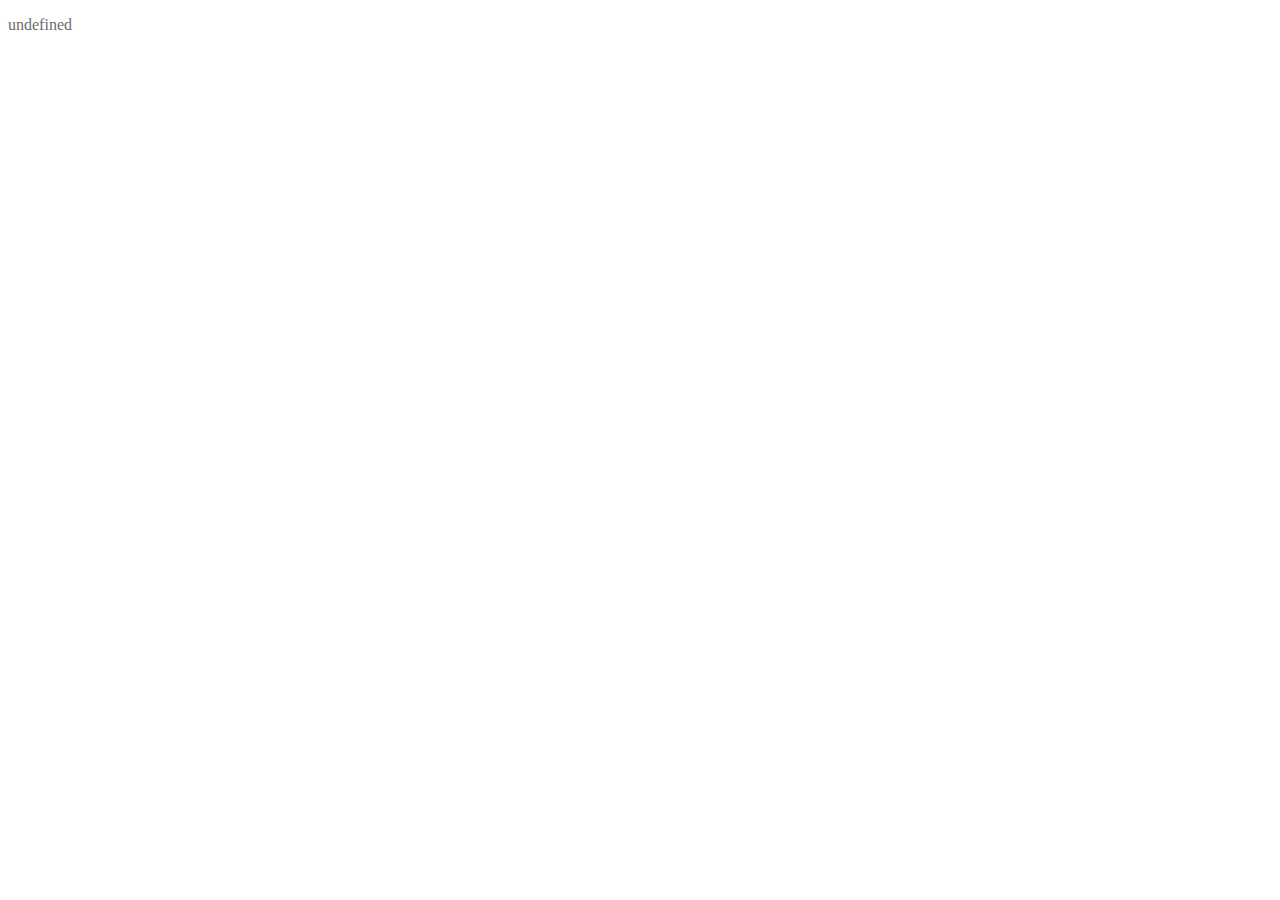
==== profile.html @ a515503c "Git Profile Update Version 0.0.1" ====
<!DOCTYPE html>
<html lang="en">
<head>
    <meta charset="UTF-8">
    <meta http-equiv="X-UA-Compatible" content="IE=edge">
    <meta name="viewport" content="width=device-width, initial-scale=1.0">
    <title>Document</title>
    <link rel="stylesheet" href="./style.css" />
    <link rel="stylesheet" href="./header.css" />
    <script src="./script.js"></script>
    <!-- Font Awosome -->
    <link rel="stylesheet" href="https://cdnjs.cloudflare.com/ajax/libs/font-awesome/6.1.2/css/all.min.css">
    <!-- CSS only -->
    <link href="https://cdn.jsdelivr.net/npm/bootstrap@5.2.0/dist/css/bootstrap.min.css" rel="stylesheet"
        integrity="sha384-gH2yIJqKdNHPEq0n4Mqa/HGKIhSkIHeL5AyhkYV8i59U5AR6csBvApHHNl/vI1Bx" crossorigin="anonymous">
    <!-- JavaScript Bundle with Popper -->
    <script src="https://cdn.jsdelivr.net/npm/bootstrap@5.2.0/dist/js/bootstrap.bundle.min.js"
        integrity="sha384-A3rJD856KowSb7dwlZdYEkO39Gagi7vIsF0jrRAoQmDKKtQBHUuLZ9AsSv4jD4Xa"
        crossorigin="anonymous"></script>
        <!-- jQuery Version 3.6.0 -->
   <script src="https://code.jquery.com/jquery-3.6.0.min.js" integrity="sha256-/xUj+3OJU5yExlq6GSYGSHk7tPXikynS7ogEvDej/m4=" crossorigin="anonymous"></script>
</head>
<body onload="showProfile();">
    <p id="profile">hello</p>
<script>


</script>
</body>
</html>
---- style.css ----
.bg{
    background-image: linear-gradient(95deg, #0056a1 , #5e5effb3);
}
.inpField {
    margin-top: 98px;
    padding: 37px;
    background: #8696bee6;
    text-align: center;
    width: 100%;
    border-radius: 12px;
    box-shadow: 2px 2px 6px currentColor;
}
i.fa.fa-search {
    position: absolute;
    font-size: 15px;
    margin: 14px 10px;
}
input#searchUser {
    height: 42px;
    width: 50%;
    border: 1px solid gray;
    border-radius: 8px;
    padding-left: 32px;
}
.pro_avtar {
    width: 100%;
    position: inherit;
    border-radius: 50%;
}
.profile-card {
    display: none;
    padding: 3%;
    margin: 21px;
    background: lavender;
    border-radius: 8px;
}
h2.userName {
    margin-top: 30px;
    display: inline-block;
}
a.visitProBtn {
    margin-left: 12px;
    font-size: 11px;
    font-weight: 500;
    height: 25px;
    width: 80px;
    margin-top: -10px;
}
.row.text-center.proData {
    margin-top: 40px;
}
.profile-about {
    position: inherit !important;
    text-align: center;
    color: white;
    margin-top: 3rem;
    text-shadow: 7px 5px 10px black;
    margin-bottom: 9rem;
}
---- header.css ----
@import url('https://fonts.googleapis.com/css?family=Gothic+A1|Kaushan+Script|Libre+Baskerville|Lobster');
.body{
	font-family: 'Gothic A1', sans-serif;
	font-size:16px;
	}
	p{
	color:#6c6c6f;
	font-size:1em;
	}
	h1,h2,h3,h4,h5,h6{color:#323233;text-transform:uppercase;}
.navbar-brand  span{
	color: #fed136;
	font-size:25px;font-weight:700;letter-spacing:0.1em;
    font-family: 'Kaushan Script','Helvetica Neue',Helvetica,Arial,cursive;
}
.navbar-brand {
	color: #fff;
	font-size:25px;
    font-family: 'Kaushan Script','Helvetica Neue',Helvetica,Arial,cursive;
	font-weight:700;
	letter-spacing:0.1em;
}

.navbar-nav .nav-item .nav-link{
	padding: 1.1em 1em!important;
	font-size: 120%;
    font-weight: 500;
    letter-spacing: 1px;
    color: #fff;
   font-family: 'Gothic A1', sans-serif;
}
.navbar-nav .nav-item .nav-link:hover{color:#fed136;}
.navbar-expand-md .navbar-nav .dropdown-menu{
	border-top:3px solid #fed136;
}
.dropdown-item:hover{background-color:#fed136;color:#fff;}
nav{-webkit-transition: padding-top .3s,padding-bottom .3s;
    -moz-transition: padding-top .3s,padding-bottom .3s;
    transition: padding-top .3s,padding-bottom .3s;
    border: none;
	}
	
 .shrink {
    padding-top: 0;
    padding-bottom: 0;
    background-color: #212529;
}
.shrinkrm{
   background: lightslategrey;
}
.banner{
	background-image:url('http://www.hd-freewallpapers.com/latest-wallpapers/abstract-website-backgrounds.jpg');
	text-align: center;
    color: #fff;
   
    background-repeat: no-repeat;
    background-attachment: scroll;
    background-position: center center;
    -webkit-background-size: cover;
    -moz-background-size: cover;
    -o-background-size: cover;
    background-size: cover;
}
.banner-text{
	padding:200px 0 150px 0;
}
.banner-heading{
	font-family: 'Lobster', cursive;
	font-size: 75px;
    font-weight: 700;
    line-height: 100px;
    margin-bottom: 30px;
	color:#fff;
}
.banner-sub-heading{
	font-family: 'Libre Baskerville', serif;
	font-size: 30px;
    font-weight: 300;
    line-height: 30px;
    margin-bottom: 50px;
	color:#fff;
}

.btn-banner{
	padding:5px 20px;
	border-radius:10px;
	font-weight:700;
	line-height:1.5;
	text-align:center;
	color:#fff;
	text-transform:uppercase;
}
.text-intro{
	width:90%;
	margin:auto;
	text-align:center;
	padding-top:30px;
}


/* mobile view */
@media (max-width:500px)
{
	.navbar-nav{
		background-color:#000;
		border-top:3px solid #fed136;
		color:#fff;
		z-index:1;
		margin-top:5px;
		}
	.navbar-nav .nav-item .nav-link{
	padding: 0.7em 1em!important;
	font-size: 100%;
    font-weight: 500;
    }
	.banner-text{
	padding:150px 0 150px 0;
}
.banner-heading{
	font-size: 30px;
    line-height: 30px;
    margin-bottom: 20px;
}
.banner-sub-heading{
	font-size: 10px;
    font-weight: 200;
    line-height: 10px;
    margin-bottom: 40px;
}

}

@media (max-width:768px){
	.banner-text{
	padding:150px 0 150px 0;
}
	.banner-sub-heading{
	font-size: 23px;
    font-weight: 200;
    line-height: 23px;
    margin-bottom: 40px;
}
}
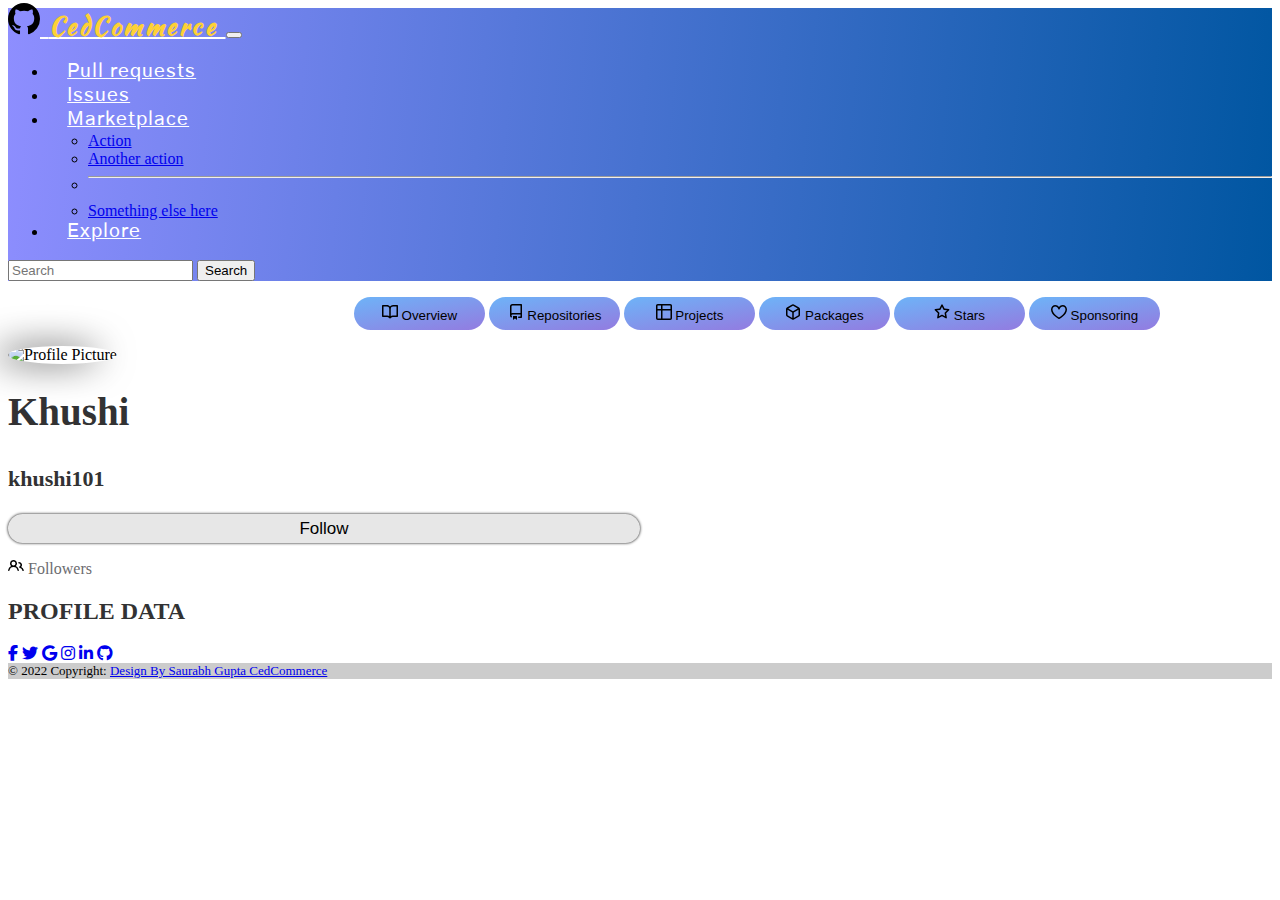
==== commit a2df84b6: "Update Git Profile" ====
--- a/profile.html
+++ b/profile.html
@@ -1,5 +1,6 @@
 <!DOCTYPE html>
 <html lang="en">
+
 <head>
     <meta charset="UTF-8">
     <meta http-equiv="X-UA-Compatible" content="IE=edge">
@@ -17,14 +18,273 @@
     <script src="https://cdn.jsdelivr.net/npm/bootstrap@5.2.0/dist/js/bootstrap.bundle.min.js"
         integrity="sha384-A3rJD856KowSb7dwlZdYEkO39Gagi7vIsF0jrRAoQmDKKtQBHUuLZ9AsSv4jD4Xa"
         crossorigin="anonymous"></script>
-        <!-- jQuery Version 3.6.0 -->
-   <script src="https://code.jquery.com/jquery-3.6.0.min.js" integrity="sha256-/xUj+3OJU5yExlq6GSYGSHk7tPXikynS7ogEvDej/m4=" crossorigin="anonymous"></script>
+    <!-- jQuery Version 3.6.0 -->
+    <script src="https://code.jquery.com/jquery-3.6.0.min.js"
+        integrity="sha256-/xUj+3OJU5yExlq6GSYGSHk7tPXikynS7ogEvDej/m4=" crossorigin="anonymous"></script>
+    <!-- Bootstrap Font-Awesome -->
+
+    <link rel="stylesheet"
+        href="https://cdn.jsdelivr.net/npm/@fortawesome/fontawesome-free@5.15.4/css/fontawesome.min.css"
+        integrity="sha384-jLKHWM3JRmfMU0A5x5AkjWkw/EYfGUAGagvnfryNV3F9VqM98XiIH7VBGVoxVSc7" crossorigin="anonymous">
+
+    <link rel="stylesheet" href="https://cdnjs.cloudflare.com/ajax/libs/font-awesome/6.0.0-beta2/css/all.min.css"
+        integrity="sha512-YWzhKL2whUzgiheMoBFwW8CKV4qpHQAEuvilg9FAn5VJUDwKZZxkJNuGM4XkWuk94WCrrwslk8yWNGmY1EduTA=="
+        crossorigin="anonymous" referrerpolicy="no-referrer" />
+
+    <link rel="stylesheet"
+        href="https://cdn.jsdelivr.net/npm/@fortawesome/fontawesome-free@6.1.2/css/fontawesome.min.css"
+        integrity="sha384-X8QTME3FCg1DLb58++lPvsjbQoCT9bp3MsUU3grbIny/3ZwUJkRNO8NPW6zqzuW9" crossorigin="anonymous">
 </head>
+
 <body onload="showProfile();">
-    <p id="profile">hello</p>
-<script>
-
-
-</script>
+    <header>
+        <nav class="navbar navbar-expand-lg navbar-light bg-light shrinkrm p-0">
+            <div class="container-fluid">
+                <a class="navbar-brand" href="javascript:void(0)">
+                    <svg height="32" aria-hidden="true" viewBox="0 0 16 16" version="1.1" width="32"
+                        data-view-component="true" class="octicon octicon-mark-github v-align-middle">
+                        <path fill-rule="evenodd"
+                            d="M8 0C3.58 0 0 3.58 0 8c0 3.54 2.29 6.53 5.47 7.59.4.07.55-.17.55-.38 0-.19-.01-.82-.01-1.49-2.01.37-2.53-.49-2.69-.94-.09-.23-.48-.94-.82-1.13-.28-.15-.68-.52-.01-.53.63-.01 1.08.58 1.23.82.72 1.21 1.87.87 2.33.66.07-.52.28-.87.51-1.07-1.78-.2-3.64-.89-3.64-3.95 0-.87.31-1.59.82-2.15-.08-.2-.36-1.02.08-2.12 0 0 .67-.21 2.2.82.64-.18 1.32-.27 2-.27.68 0 1.36.09 2 .27 1.53-1.04 2.2-.82 2.2-.82.44 1.1.16 1.92.08 2.12.51.56.82 1.27.82 2.15 0 3.07-1.87 3.75-3.65 3.95.29.25.54.73.54 1.48 0 1.07-.01 1.93-.01 2.2 0 .21.15.46.55.38A8.013 8.013 0 0016 8c0-4.42-3.58-8-8-8z">
+                        </path>
+                    </svg>
+                    <span>CedCommerce</span>
+                </a>
+                <button class="navbar-toggler" type="button" data-bs-toggle="collapse"
+                    data-bs-target="#navbarSupportedContent" aria-controls="navbarSupportedContent"
+                    aria-expanded="false" aria-label="Toggle navigation">
+                    <span class="navbar-toggler-icon"></span>
+                </button>
+                <div class="collapse navbar-collapse" id="navbarSupportedContent">
+                    <ul class="navbar-nav me-auto mb-2 mb-lg-0">
+                        <li class="nav-item">
+                            <a class="nav-link active" aria-current="page" href="javascript:void(0)">Pull requests</a>
+                        </li>
+                        <li class="nav-item">
+                            <a class="nav-link" href="javascript:void(0)">Issues</a>
+                        </li>
+                        <li class="nav-item dropdown">
+                            <a class="nav-link dropdown-toggle" href="javascript:void(0)" id="navbarDropdown"
+                                role="button" data-bs-toggle="dropdown" aria-expanded="false">
+                                Marketplace
+                            </a>
+                            <ul class="dropdown-menu" aria-labelledby="navbarDropdown">
+                                <li><a class="dropdown-item" href="javascript:void(0)">Action</a></li>
+                                <li><a class="dropdown-item" href="javascript:void(0)">Another action</a></li>
+                                <li>
+                                    <hr class="dropdown-divider">
+                                </li>
+                                <li><a class="dropdown-item" href="javascript:void(0)">Something else here</a></li>
+                            </ul>
+                        </li>
+                        <li class="nav-item">
+                            <a class="nav-link disabled" href="javascript:void(0)" tabindex="-1"
+                                aria-disabled="true">Explore</a>
+                        </li>
+                    </ul>
+                    <form class="d-flex">
+                        <input class="form-control me-2" type="search" placeholder="Search" aria-label="Search">
+                        <button class="btn btn-outline-warning" type="submit">Search</button>
+                    </form>
+                </div>
+            </div>
+        </nav>
+    </header>
+    <!-- Main Content -->
+    <div class="row">
+        <div class="container">
+            <div class="row">
+                <div class="col-md-12">
+                    <div class="tab">
+                        <button class="tablinks" onclick="openTab(event, 'overview')">
+                            <svg aria-hidden="true" height="16" viewBox="0 0 16 16" version="1.1" width="16"
+                                data-view-component="true" class="octicon octicon-book UnderlineNav-octicon hide-sm">
+                                <path fill-rule="evenodd"
+                                    d="M0 1.75A.75.75 0 01.75 1h4.253c1.227 0 2.317.59 3 1.501A3.744 3.744 0 0111.006 1h4.245a.75.75 0 01.75.75v10.5a.75.75 0 01-.75.75h-4.507a2.25 2.25 0 00-1.591.659l-.622.621a.75.75 0 01-1.06 0l-.622-.621A2.25 2.25 0 005.258 13H.75a.75.75 0 01-.75-.75V1.75zm8.755 3a2.25 2.25 0 012.25-2.25H14.5v9h-3.757c-.71 0-1.4.201-1.992.572l.004-7.322zm-1.504 7.324l.004-5.073-.002-2.253A2.25 2.25 0 005.003 2.5H1.5v9h3.757a3.75 3.75 0 011.994.574z">
+                                </path>
+                            </svg>
+                            Overview
+                        </button>
+                        <button class="tablinks" onclick="openTab(event, 'repositories')">
+                            <svg aria-hidden="true" height="16" viewBox="0 0 16 16" version="1.1" width="16"
+                                data-view-component="true" class="octicon octicon-repo UnderlineNav-octicon hide-sm">
+                                <path fill-rule="evenodd"
+                                    d="M2 2.5A2.5 2.5 0 014.5 0h8.75a.75.75 0 01.75.75v12.5a.75.75 0 01-.75.75h-2.5a.75.75 0 110-1.5h1.75v-2h-8a1 1 0 00-.714 1.7.75.75 0 01-1.072 1.05A2.495 2.495 0 012 11.5v-9zm10.5-1V9h-8c-.356 0-.694.074-1 .208V2.5a1 1 0 011-1h8zM5 12.25v3.25a.25.25 0 00.4.2l1.45-1.087a.25.25 0 01.3 0L8.6 15.7a.25.25 0 00.4-.2v-3.25a.25.25 0 00-.25-.25h-3.5a.25.25 0 00-.25.25z">
+                                </path>
+                            </svg>
+                            Repositories
+                        </button>
+                        <button class="tablinks" onclick="openTab(event, 'projects')">
+                            <svg aria-hidden="true" height="16" viewBox="0 0 16 16" version="1.1" width="16"
+                                data-view-component="true" class="octicon octicon-table UnderlineNav-octicon hide-sm">
+                                <path fill-rule="evenodd"
+                                    d="M0 1.75C0 .784.784 0 1.75 0h12.5C15.216 0 16 .784 16 1.75v12.5A1.75 1.75 0 0114.25 16H1.75A1.75 1.75 0 010 14.25V1.75zM1.5 6.5v7.75c0 .138.112.25.25.25H5v-8H1.5zM5 5H1.5V1.75a.25.25 0 01.25-.25H5V5zm1.5 1.5v8h7.75a.25.25 0 00.25-.25V6.5h-8zm8-1.5h-8V1.5h7.75a.25.25 0 01.25.25V5z">
+                                </path>
+                            </svg>
+                            Projects
+                        </button>
+                        <button class="tablinks" onclick="openTab(event, 'packages')">
+                            <svg aria-hidden="true" height="16" viewBox="0 0 16 16" version="1.1" width="16"
+                                data-view-component="true" class="octicon octicon-package UnderlineNav-octicon hide-sm">
+                                <path fill-rule="evenodd"
+                                    d="M8.878.392a1.75 1.75 0 00-1.756 0l-5.25 3.045A1.75 1.75 0 001 4.951v6.098c0 .624.332 1.2.872 1.514l5.25 3.045a1.75 1.75 0 001.756 0l5.25-3.045c.54-.313.872-.89.872-1.514V4.951c0-.624-.332-1.2-.872-1.514L8.878.392zM7.875 1.69a.25.25 0 01.25 0l4.63 2.685L8 7.133 3.245 4.375l4.63-2.685zM2.5 5.677v5.372c0 .09.047.171.125.216l4.625 2.683V8.432L2.5 5.677zm6.25 8.271l4.625-2.683a.25.25 0 00.125-.216V5.677L8.75 8.432v5.516z">
+                                </path>
+                            </svg>
+                            Packages
+                        </button>
+                        <button class="tablinks" onclick="openTab(event, 'stars')">
+                            <svg aria-hidden="true" height="16" viewBox="0 0 16 16" version="1.1" width="16"
+                                data-view-component="true" class="octicon octicon-star UnderlineNav-octicon hide-sm">
+                                <path fill-rule="evenodd"
+                                    d="M8 .25a.75.75 0 01.673.418l1.882 3.815 4.21.612a.75.75 0 01.416 1.279l-3.046 2.97.719 4.192a.75.75 0 01-1.088.791L8 12.347l-3.766 1.98a.75.75 0 01-1.088-.79l.72-4.194L.818 6.374a.75.75 0 01.416-1.28l4.21-.611L7.327.668A.75.75 0 018 .25zm0 2.445L6.615 5.5a.75.75 0 01-.564.41l-3.097.45 2.24 2.184a.75.75 0 01.216.664l-.528 3.084 2.769-1.456a.75.75 0 01.698 0l2.77 1.456-.53-3.084a.75.75 0 01.216-.664l2.24-2.183-3.096-.45a.75.75 0 01-.564-.41L8 2.694v.001z">
+                                </path>
+                            </svg>
+                            Stars
+                        </button>
+                        <button class="tablinks" onclick="openTab(event, 'sponsoring')">
+                            <svg aria-hidden="true" height="16" viewBox="0 0 16 16" version="1.1" width="16"
+                                data-view-component="true" class="octicon octicon-heart UnderlineNav-octicon hide-sm">
+                                <path fill-rule="evenodd"
+                                    d="M4.25 2.5c-1.336 0-2.75 1.164-2.75 3 0 2.15 1.58 4.144 3.365 5.682A20.565 20.565 0 008 13.393a20.561 20.561 0 003.135-2.211C12.92 9.644 14.5 7.65 14.5 5.5c0-1.836-1.414-3-2.75-3-1.373 0-2.609.986-3.029 2.456a.75.75 0 01-1.442 0C6.859 3.486 5.623 2.5 4.25 2.5zM8 14.25l-.345.666-.002-.001-.006-.003-.018-.01a7.643 7.643 0 01-.31-.17 22.075 22.075 0 01-3.434-2.414C2.045 10.731 0 8.35 0 5.5 0 2.836 2.086 1 4.25 1 5.797 1 7.153 1.802 8 3.02 8.847 1.802 10.203 1 11.75 1 13.914 1 16 2.836 16 5.5c0 2.85-2.045 5.231-3.885 6.818a22.08 22.08 0 01-3.744 2.584l-.018.01-.006.003h-.002L8 14.25zm0 0l.345.666a.752.752 0 01-.69 0L8 14.25z">
+                                </path>
+                            </svg>
+                            Sponsoring
+                        </button>
+                    </div>
+                    <script>
+                        function openTab(evt, cityName) {
+                            var i, tabcontent, tablinks;
+                            tabcontent = document.getElementsByClassName("tabcontent");
+                            for (i = 0; i < tabcontent.length; i++) {
+                                tabcontent[i].style.display = "none";
+                            }
+                            tablinks = document.getElementsByClassName("tablinks");
+                            for (i = 0; i < tablinks.length; i++) {
+                                tablinks[i].className = tablinks[i].className.replace(" active", "");
+                            }
+                            document.getElementById(cityName).style.display = "block";
+                            evt.currentTarget.className += " active";
+                        }
+                    </script>
+                </div>
+                <div class="col-md-4">
+                    <!-- Profile Information -->
+                    <div class="profile-info">
+                        <div class="text-center">
+                            <img src="https://avatars.githubusercontent.com/u/35?v=4" class="pro_avtar" id="gitproPic"
+                                alt="Profile Picture" />
+                            <div class="row">
+                                <h2 class="gitName">Khushi</h2>
+                                <h3 class="gituserName" id="userName">khushi101</h3>
+                                <form action="#">
+                                    <button type="button" class="FollowBtn">Follow</button>
+                                </form>
+                                <p class="followers">
+                                     <svg text="muted" aria-hidden="true" height="16" viewBox="0 0 16 16" version="1.1"
+                                        width="16" data-view-component="true" class="octicon octicon-people">
+                                        <path fill-rule="evenodd"
+                                            d="M5.5 3.5a2 2 0 100 4 2 2 0 000-4zM2 5.5a3.5 3.5 0 115.898 2.549 5.507 5.507 0 013.034 4.084.75.75 0 11-1.482.235 4.001 4.001 0 00-7.9 0 .75.75 0 01-1.482-.236A5.507 5.507 0 013.102 8.05 3.49 3.49 0 012 5.5zM11 4a.75.75 0 100 1.5 1.5 1.5 0 01.666 2.844.75.75 0 00-.416.672v.352a.75.75 0 00.574.73c1.2.289 2.162 1.2 2.522 2.372a.75.75 0 101.434-.44 5.01 5.01 0 00-2.56-3.012A3 3 0 0011 4z">
+                                        </path>
+                                    </svg>
+                                    <span>Followers</span>
+                                </p>
+                            </div>
+                        </div>
+
+                    </div>
+                </div>
+
+                <div class="col-md-8">
+                    <!-- Profile Data Information        -->
+                    <div class="profile-data">
+                        <h2 class="text-center">Profile data</h2>
+
+                        <div id="overview" class="tabcontent">
+                            <h3>Overview</h3>
+                            <p>Lorem, ipsum dolor sit amet consectetur adipisicing elit. Ut tempore maxime nesciunt
+                                natus suscipit! Veritatis recusandae rerum cum. Dolorem suscipit vel temporibus
+                                consequatur fugiat hic distinctio consequuntur veniam esse odio?</p>
+                        </div>
+
+                        <div id="repositories" class="tabcontent">
+                            <h3>Repositories</h3>
+                            <p>Lorem, ipsum dolor sit amet consectetur adipisicing elit. Ut tempore maxime nesciunt
+                                natus suscipit! Veritatis recusandae rerum cum. Dolorem suscipit vel temporibus
+                                consequatur fugiat hic distinctio consequuntur veniam esse odio?</p>
+                        </div>
+
+                        <div id="projects" class="tabcontent">
+                            <h3>Projects</h3>
+                            <p>Lorem, ipsum dolor sit amet consectetur adipisicing elit. Ut tempore maxime nesciunt
+                                natus suscipit! Veritatis recusandae rerum cum. Dolorem suscipit vel temporibus
+                                consequatur fugiat hic distinctio consequuntur veniam esse odio?</p>
+                        </div>
+
+                        <div id="packages" class="tabcontent">
+                            <h3>Packages</h3>
+                            <p>Lorem, ipsum dolor sit amet consectetur adipisicing elit. Ut tempore maxime nesciunt
+                                natus suscipit! Veritatis recusandae rerum cum. Dolorem suscipit vel temporibus
+                                consequatur fugiat hic distinctio consequuntur veniam esse odio?</p>
+                        </div>
+
+                        <div id="stars" class="tabcontent">
+                            <h3>Stars</h3>
+                            <p>Lorem, ipsum dolor sit amet consectetur adipisicing elit. Ut tempore maxime nesciunt
+                                natus suscipit! Veritatis recusandae rerum cum. Dolorem suscipit vel temporibus
+                                consequatur fugiat hic distinctio consequuntur veniam esse odio?</p>
+                        </div>
+
+                        <div id="sponsoring" class="tabcontent">
+                            <h3>Sponsoring</h3>
+                            <p>Lorem, ipsum dolor sit amet consectetur adipisicing elit. Ut tempore maxime nesciunt
+                                natus suscipit! Veritatis recusandae rerum cum. Dolorem suscipit vel temporibus
+                                consequatur fugiat hic distinctio consequuntur veniam esse odio?</p>
+                        </div>
+                    </div>
+                </div>
+            </div>
+        </div>
+    </div>
+
+    <footer class="bg-dark text-center text-white fixed-bottom">
+        <!-- Grid container -->
+        <div class="container">
+            <!-- Section: Social media -->
+            <section class="mb-2 pt-2">
+                <!-- Facebook -->
+                <a class="btn btn-outline-light btn-floating m-1" href="#!" role="button"><i
+                        class="fab fa-facebook-f"></i></a>
+
+                <!-- Twitter -->
+                <a class="btn btn-outline-light btn-floating m-1" href="#!" role="button"><i
+                        class="fab fa-twitter"></i></a>
+
+                <!-- Google -->
+                <a class="btn btn-outline-light btn-floating m-1" href="#!" role="button"><i
+                        class="fab fa-google"></i></a>
+
+                <!-- Instagram -->
+                <a class="btn btn-outline-light btn-floating m-1" href="#!" role="button"><i
+                        class="fab fa-instagram"></i></a>
+
+                <!-- Linkedin -->
+                <a class="btn btn-outline-light btn-floating m-1" href="#!" role="button"><i
+                        class="fab fa-linkedin-in"></i></a>
+
+                <!-- Github -->
+                <a class="btn btn-outline-light btn-floating m-1" href="#!" role="button"><i
+                        class="fab fa-github"></i></a>
+            </section>
+            <!-- Section: Social media -->
+        </div>
+        <!-- Grid container -->
+
+        <!-- Copyright -->
+        <div class="text-center p-1" style="background-color: rgba(0, 0, 0, 0.2); font-size: 13px;">
+            © 2022 Copyright:
+            <a class="text-white" href="https://mdbootstrap.com/">Design By Saurabh Gupta CedCommerce</a>
+        </div>
+        <!-- Copyright -->
+    </footer>
 </body>
+
 </html>--- a/style.css
+++ b/style.css
@@ -31,6 +31,7 @@
     display: none;
     padding: 3%;
     margin: 21px;
+    margin-bottom: 9rem;
     background: lavender;
     border-radius: 8px;
 }
@@ -55,5 +56,58 @@
     color: white;
     margin-top: 3rem;
     text-shadow: 7px 5px 10px black;
-    margin-bottom: 9rem;
-}+}
+.tab {
+    padding: 16px;
+    margin-right: 6rem;
+    text-align: right;
+}
+.tabcontent{
+    display: none;
+}.profile-info img {
+    width: 63%;
+    box-shadow: -15px 0px 35px #595959;
+}
+button.tablinks {
+    background-image: linear-gradient(349deg, #937be0 , #0081ff8a);
+    border: none;
+    padding: 7px;
+    width: 131px;
+    border-radius: 50px;
+}
+.tablinks:focus:not(:focus-visible) {
+    outline: 0;
+    box-shadow: 0px 0px 6px #1c1c1c inset;
+    color: white;
+    font-weight: 600;
+}
+.profile-info img {
+    width: 63%;
+    box-shadow: -15px 0px 35px #595959;
+}
+h2.gitName {
+    margin-top: 25px;
+    text-transform: capitalize;
+    font-size: 39px;
+}
+h3.gituserName {
+    text-transform: lowercase;
+    font-size: 22px;
+}
+.FollowBtn {
+    width: 50%;
+    height: 29px;
+    border: none;
+    border-radius: 17px;
+    font-weight: 300;
+    font-size: 17px;
+    background: #e7e7e7;
+    box-shadow: 0px 0px 3px black;
+}
+p.followers {
+    margin-top: 15px;
+}
+/* for some time i will disply none of the footer */
+/* footer.bg-dark.text-center.text-white.fixed-bottom {
+    display: none;
+} */--- a/header.css
+++ b/header.css
@@ -13,6 +13,9 @@
 	font-size:25px;font-weight:700;letter-spacing:0.1em;
     font-family: 'Kaushan Script','Helvetica Neue',Helvetica,Arial,cursive;
 }
+a.navbar-brand svg {
+    margin-top: -5px;
+}	
 .navbar-brand {
 	color: #fff;
 	font-size:25px;
@@ -33,20 +36,26 @@
 .navbar-expand-md .navbar-nav .dropdown-menu{
 	border-top:3px solid #fed136;
 }
-.dropdown-item:hover{background-color:#fed136;color:#fff;}
+.dropdown-item:hover{
+	background-color:#fed136;color:#fff;
+}
+ul.dropdown-menu.show {
+    border-top: 2px solid gold;
+}
 nav{-webkit-transition: padding-top .3s,padding-bottom .3s;
     -moz-transition: padding-top .3s,padding-bottom .3s;
     transition: padding-top .3s,padding-bottom .3s;
     border: none;
 	}
-	
+
  .shrink {
     padding-top: 0;
     padding-bottom: 0;
     background-color: #212529;
+	box-shadow: 0px 2px 13px midnightblue;
 }
 .shrinkrm{
-   background: lightslategrey;
+	background-image: linear-gradient(95deg, #5e5effb3 , #0056a1);
 }
 .banner{
 	background-image:url('http://www.hd-freewallpapers.com/latest-wallpapers/abstract-website-backgrounds.jpg');
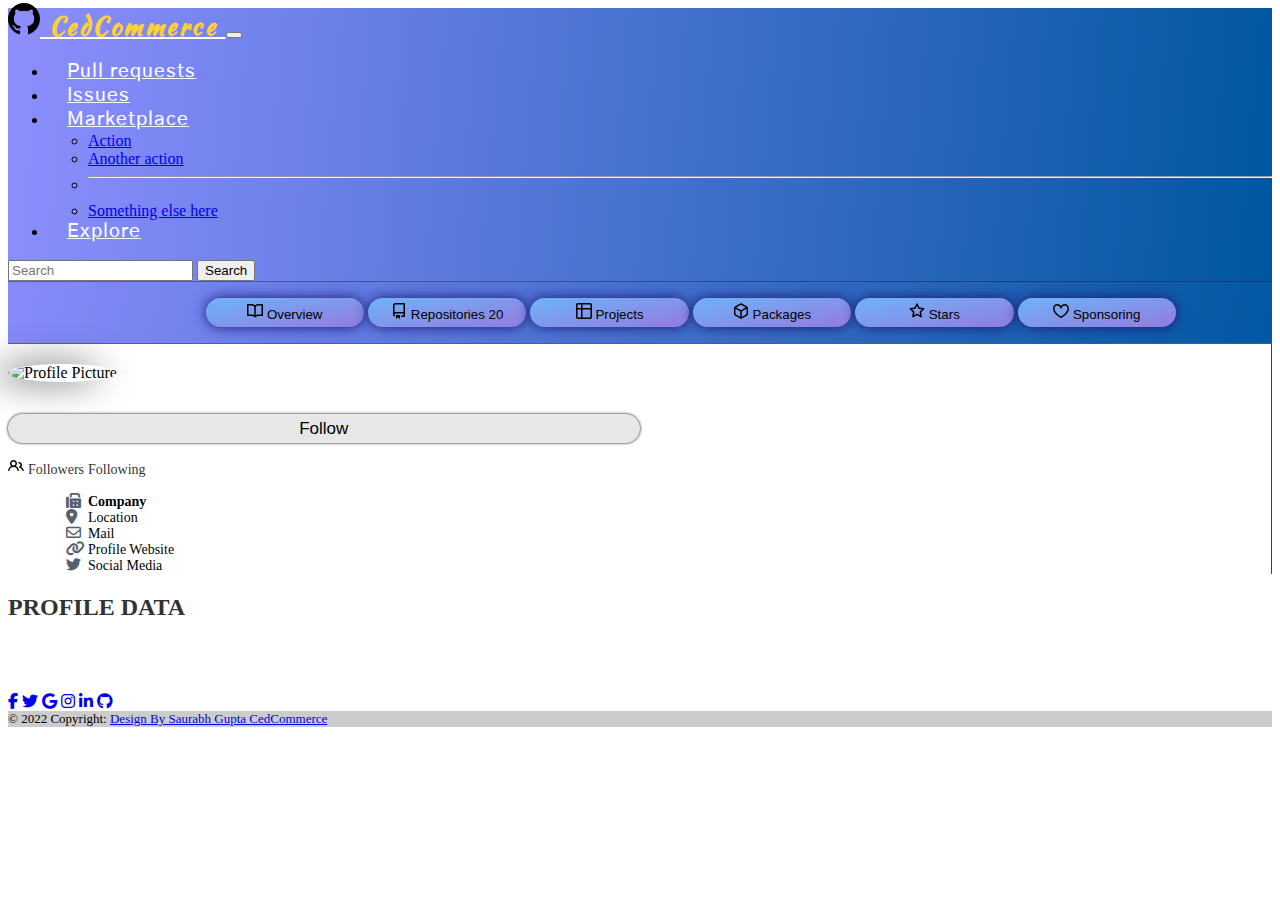
==== commit 296954c8: "Update git Profile 0.1.1" ====
--- a/profile.html
+++ b/profile.html
@@ -90,7 +90,7 @@
         </nav>
     </header>
     <!-- Main Content -->
-    <div class="row">
+    <div class="row" style="margin-bottom: 4.5rem">
         <div class="container">
             <div class="row">
                 <div class="col-md-12">
@@ -112,6 +112,7 @@
                                 </path>
                             </svg>
                             Repositories
+                            <span id="reposValue">20</span>
                         </button>
                         <button class="tablinks" onclick="openTab(event, 'projects')">
                             <svg aria-hidden="true" height="16" viewBox="0 0 16 16" version="1.1" width="16"
@@ -151,7 +152,7 @@
                         </button>
                     </div>
                     <script>
-                        function openTab(evt, cityName) {
+                        function openTab(evt, tabBtn) {
                             var i, tabcontent, tablinks;
                             tabcontent = document.getElementsByClassName("tabcontent");
                             for (i = 0; i < tabcontent.length; i++) {
@@ -161,7 +162,7 @@
                             for (i = 0; i < tablinks.length; i++) {
                                 tablinks[i].className = tablinks[i].className.replace(" active", "");
                             }
-                            document.getElementById(cityName).style.display = "block";
+                            document.getElementById(tabBtn).style.display = "block";
                             evt.currentTarget.className += " active";
                         }
                     </script>
@@ -173,20 +174,31 @@
                             <img src="https://avatars.githubusercontent.com/u/35?v=4" class="pro_avtar" id="gitproPic"
                                 alt="Profile Picture" />
                             <div class="row">
-                                <h2 class="gitName">Khushi</h2>
+                                <h2 class="gitName" id="gitName">Khushi</h2>
                                 <h3 class="gituserName" id="userName">khushi101</h3>
                                 <form action="#">
                                     <button type="button" class="FollowBtn">Follow</button>
                                 </form>
                                 <p class="followers">
-                                     <svg text="muted" aria-hidden="true" height="16" viewBox="0 0 16 16" version="1.1"
+                                    <svg text="muted" aria-hidden="true" height="16" viewBox="0 0 16 16" version="1.1"
                                         width="16" data-view-component="true" class="octicon octicon-people">
                                         <path fill-rule="evenodd"
                                             d="M5.5 3.5a2 2 0 100 4 2 2 0 000-4zM2 5.5a3.5 3.5 0 115.898 2.549 5.507 5.507 0 013.034 4.084.75.75 0 11-1.482.235 4.001 4.001 0 00-7.9 0 .75.75 0 01-1.482-.236A5.507 5.507 0 013.102 8.05 3.49 3.49 0 012 5.5zM11 4a.75.75 0 100 1.5 1.5 1.5 0 01.666 2.844.75.75 0 00-.416.672v.352a.75.75 0 00.574.73c1.2.289 2.162 1.2 2.522 2.372a.75.75 0 101.434-.44 5.01 5.01 0 00-2.56-3.012A3 3 0 0011 4z">
                                         </path>
                                     </svg>
-                                    <span>Followers</span>
+                                    <span id="followers">Followers</span>
+                                    <span id="following">Following</span>
+                                <div class="profileDetails">
+                                    <ul>
+                                        <li><b id="company">Company</b></li>
+                                        <li id="location">Location</li>
+                                        <li id="mail">Mail</li>
+                                        <li id="profileWebsite">Profile Website</li>
+                                        <li id="socialMedia">Social Media</li>
+                                    </ul>
+                                </div>
                                 </p>
+
                             </div>
                         </div>
 
@@ -249,29 +261,29 @@
         <!-- Grid container -->
         <div class="container">
             <!-- Section: Social media -->
-            <section class="mb-2 pt-2">
+            <section class="mb-1 pt-1">
                 <!-- Facebook -->
-                <a class="btn btn-outline-light btn-floating m-1" href="#!" role="button"><i
+                <a class="btn btn-sm btn-outline-light btn-floating m-1" href="#!" role="button"><i
                         class="fab fa-facebook-f"></i></a>
 
                 <!-- Twitter -->
-                <a class="btn btn-outline-light btn-floating m-1" href="#!" role="button"><i
+                <a class="btn btn-sm btn-outline-light btn-floating m-1" href="#!" role="button"><i
                         class="fab fa-twitter"></i></a>
 
                 <!-- Google -->
-                <a class="btn btn-outline-light btn-floating m-1" href="#!" role="button"><i
+                <a class="btn btn-sm btn-outline-light btn-floating m-1" href="#!" role="button"><i
                         class="fab fa-google"></i></a>
 
                 <!-- Instagram -->
-                <a class="btn btn-outline-light btn-floating m-1" href="#!" role="button"><i
+                <a class="btn btn-sm btn-outline-light btn-floating m-1" href="#!" role="button"><i
                         class="fab fa-instagram"></i></a>
 
                 <!-- Linkedin -->
-                <a class="btn btn-outline-light btn-floating m-1" href="#!" role="button"><i
+                <a class="btn btn-sm btn-outline-light btn-floating m-1" href="#!" role="button"><i
                         class="fab fa-linkedin-in"></i></a>
 
                 <!-- Github -->
-                <a class="btn btn-outline-light btn-floating m-1" href="#!" role="button"><i
+                <a class="btn btn-sm btn-outline-light btn-floating m-1" href="#!" role="button"><i
                         class="fab fa-github"></i></a>
             </section>
             <!-- Section: Social media -->
@@ -285,6 +297,53 @@
         </div>
         <!-- Copyright -->
     </footer>
+    <script>
+        pic = window.localStorage.getItem("profilePic");
+        profilePicter = document.getElementById("gitproPic").src = pic;
+        userName = window.localStorage.getItem("userName");
+        document.getElementById("userName").innerHTML = userName;
+        gitName = window.localStorage.getItem("gitName");
+        document.getElementById("gitName").innerHTML = gitName;
+        gitFollowers = window.localStorage.getItem("gitfollowers");
+        gitFollowing = window.localStorage.getItem("gitfollowing");
+        totalFollowing = intToString(gitFollowing);
+        document.getElementById("following").innerHTML = "<b>" + totalFollowing + "</b>" + " Following";
+        gitRepos = window.localStorage.getItem("gitRepos");
+        document.getElementById('reposValue').innerHTML = gitRepos;
+        var totalFollowers = intToString(gitFollowers);
+        function intToString(num) {
+            num = num.toString().replace(/[^0-9.]/g, '');
+            if (num < 1000) {
+                return num;
+            }
+            let si = [
+                { v: 1E3, s: "K" },
+                { v: 1E6, s: "M" },
+                { v: 1E9, s: "B" },
+                { v: 1E12, s: "T" },
+                { v: 1E15, s: "P" },
+                { v: 1E18, s: "E" }
+            ];
+            let index;
+            for (index = si.length - 1; index > 0; index--) {
+                if (num >= si[index].v) {
+                    break;
+                }
+            }
+            return (num / si[index].v).toFixed(2).replace(/\.0+$|(\.[0-9]*[1-9])0+$/, "$1") + si[index].s;
+        }
+        document.getElementById("followers").innerHTML = "<b>" + totalFollowers + "</b>" + " Followers";
+        gitCompany = window.localStorage.getItem("gitCompany");
+        document.getElementById('company').innerHTML = gitCompany;
+        gitLocation = window.localStorage.getItem("gitLocation");
+        document.getElementById('location').innerHTML = gitLocation;
+        gitMail = window.localStorage.getItem("gitMail");
+        document.getElementById('mail').innerHTML = gitMail+"@gmail.com";
+        gitBlog = window.localStorage.getItem("gitBlog");
+        document.getElementById('profileWebsite').innerHTML = "<a href="+gitBlog+">"+gitBlog+"</a>";
+        gitTwitter = window.localStorage.getItem("gitTwitter");
+        document.getElementById('socialMedia').innerHTML = "<a href='https://twitter.com/"+gitTwitter+"'>@ "+gitTwitter+"</a>";
+    </script>
 </body>
 
 </html>--- a/style.css
+++ b/style.css
@@ -1,6 +1,7 @@
-.bg{
-    background-image: linear-gradient(95deg, #0056a1 , #5e5effb3);
-}
+.bg {
+    background-image: linear-gradient(95deg, #0056a1, #5e5effb3);
+}
+
 .inpField {
     margin-top: 98px;
     padding: 37px;
@@ -10,11 +11,13 @@
     border-radius: 12px;
     box-shadow: 2px 2px 6px currentColor;
 }
+
 i.fa.fa-search {
     position: absolute;
     font-size: 15px;
     margin: 14px 10px;
 }
+
 input#searchUser {
     height: 42px;
     width: 50%;
@@ -22,11 +25,13 @@
     border-radius: 8px;
     padding-left: 32px;
 }
+
 .pro_avtar {
     width: 100%;
     position: inherit;
     border-radius: 50%;
 }
+
 .profile-card {
     display: none;
     padding: 3%;
@@ -35,10 +40,13 @@
     background: lavender;
     border-radius: 8px;
 }
+
 h2.userName {
     margin-top: 30px;
+    text-transform: lowercase;
     display: inline-block;
 }
+
 a.visitProBtn {
     margin-left: 12px;
     font-size: 11px;
@@ -47,9 +55,11 @@
     width: 80px;
     margin-top: -10px;
 }
+
 .row.text-center.proData {
     margin-top: 40px;
 }
+
 .profile-about {
     position: inherit !important;
     text-align: center;
@@ -57,43 +67,62 @@
     margin-top: 3rem;
     text-shadow: 7px 5px 10px black;
 }
+
 .tab {
+    background-image: linear-gradient(111deg, #888afb, #0257a3);
+    border-top: 1px solid #0000004d;
     padding: 16px;
-    margin-right: 6rem;
+    padding-right: 6rem;
     text-align: right;
-}
-.tabcontent{
+    border-bottom: 1px solid #5a5a5ad6;
+}
+
+.tabcontent {
     display: none;
-}.profile-info img {
-    width: 63%;
-    box-shadow: -15px 0px 35px #595959;
-}
-button.tablinks {
-    background-image: linear-gradient(349deg, #937be0 , #0081ff8a);
-    border: none;
-    padding: 7px;
-    width: 131px;
-    border-radius: 50px;
-}
-.tablinks:focus:not(:focus-visible) {
-    outline: 0;
-    box-shadow: 0px 0px 6px #1c1c1c inset;
-    color: white;
-    font-weight: 600;
-}
+}
+
+.profile-info {
+    padding-top: 20px;
+    border-right: 1px solid #000000c2;
+}
+
 .profile-info img {
     width: 63%;
     box-shadow: -15px 0px 35px #595959;
 }
+
+button.tablinks {
+    background-image: linear-gradient(349deg, #937be0, #0081ff8a);
+    border: none;
+    padding: 5px;
+    width: 9.9rem;
+    box-shadow: 0px 0px 13px midnightblue;
+    border-radius: 50px;
+}
+
+.tablinks:focus:not(:focus-visible) {
+    outline: 0;
+    box-shadow: 0px 0px 6px midnightblue inset;
+    color: white;
+    font-weight: 600;
+}
+
+.profile-info img {
+    width: 63%;
+    box-shadow: -15px 0px 35px #595959;
+}
+
 h2.gitName {
     margin-top: 25px;
     text-transform: capitalize;
     font-size: 39px;
 }
+
 h3.gituserName {
     text-transform: lowercase;
     font-size: 22px;
 }
+
 .FollowBtn {
     width: 50%;
     height: 29px;
@@ -104,9 +133,73 @@
     background: #e7e7e7;
     box-shadow: 0px 0px 3px black;
 }
+.FollowBtn:focus:not(:focus-visible) {
+    background: linear-gradient(45deg, #7c8ef6, #8d57dfe3);
+    box-shadow: none;
+}
+
 p.followers {
     margin-top: 15px;
 }
+
+#following b,
+#followers b {
+    color: black;
+}
+
+span#followers,
+span#following {
+    color: #242424f2;
+    font-size: 14px;
+}
+
+.profileDetails ul {
+    margin-left: 40px;
+    list-style: none;
+    text-align: left;
+    font-size: 14px;
+    color: black;
+}
+ul #company,#location,#mail,#profileWebsite, #socialMedia {
+    position: relative;
+}
+ul #company::before ,#location::before, #mail::before,#profileWebsite::before,#socialMedia::before {
+    font-family: FontAwesome;
+    font-style: normal;
+    font-weight: normal;
+    text-decoration: inherit;
+    color: #57606a;
+    font-size: 15px;
+    position: absolute;
+    top: -1px;
+    left: -22px;
+}
+
+ul #company::before{
+    content: "\f1ac";
+}
+ul #location::before{
+    content: "\f041";
+}
+ul #mail::before{
+    content: "\f003";
+}
+ul #profileWebsite::before{
+    content: "\f0c1";
+}
+ul #socialMedia::before{
+    content: "\f099";
+}
+
+ul #profileWebsite a , ul #socialMedia a{
+    text-decoration: none;
+    color: black;
+}
+ul #profileWebsite a:hover , ul #socialMedia a:hover{
+    text-decoration: underline;
+    color: rgb(33, 33, 243);
+}
+
 /* for some time i will disply none of the footer */
 /* footer.bg-dark.text-center.text-white.fixed-bottom {
     display: none;
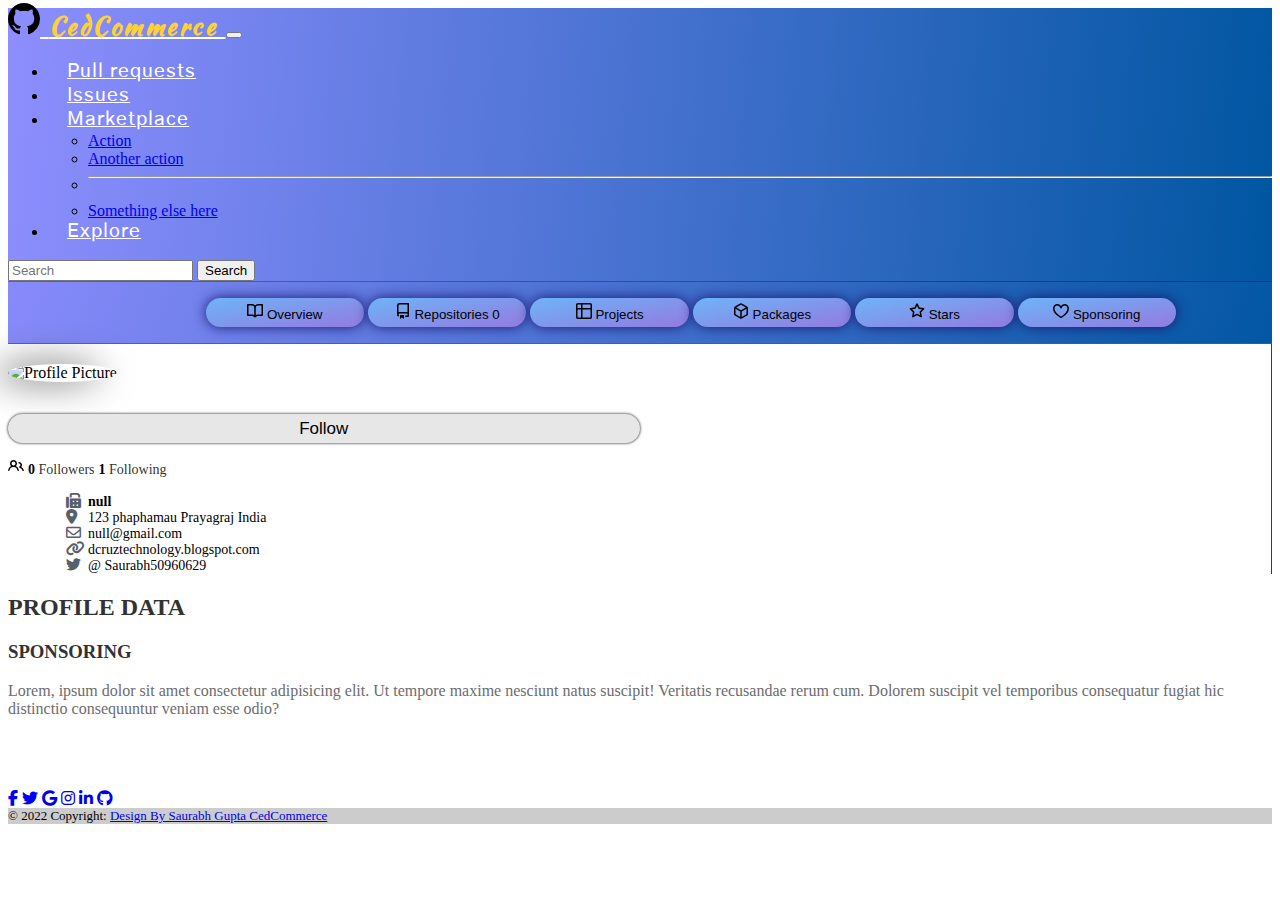
==== commit 50474402: "Updated Layouts for Mobile view" ====
--- a/profile.html
+++ b/profile.html
@@ -90,66 +90,74 @@
         </nav>
     </header>
     <!-- Main Content -->
-    <div class="row" style="margin-bottom: 4.5rem">
-        <div class="container">
-            <div class="row">
+    <div class="container-fluid" style="margin-bottom: 4.5rem">
+        <div class="row">
+            <div class="container">
                 <div class="col-md-12">
-                    <div class="tab">
-                        <button class="tablinks" onclick="openTab(event, 'overview')">
-                            <svg aria-hidden="true" height="16" viewBox="0 0 16 16" version="1.1" width="16"
-                                data-view-component="true" class="octicon octicon-book UnderlineNav-octicon hide-sm">
-                                <path fill-rule="evenodd"
-                                    d="M0 1.75A.75.75 0 01.75 1h4.253c1.227 0 2.317.59 3 1.501A3.744 3.744 0 0111.006 1h4.245a.75.75 0 01.75.75v10.5a.75.75 0 01-.75.75h-4.507a2.25 2.25 0 00-1.591.659l-.622.621a.75.75 0 01-1.06 0l-.622-.621A2.25 2.25 0 005.258 13H.75a.75.75 0 01-.75-.75V1.75zm8.755 3a2.25 2.25 0 012.25-2.25H14.5v9h-3.757c-.71 0-1.4.201-1.992.572l.004-7.322zm-1.504 7.324l.004-5.073-.002-2.253A2.25 2.25 0 005.003 2.5H1.5v9h3.757a3.75 3.75 0 011.994.574z">
-                                </path>
-                            </svg>
-                            Overview
-                        </button>
-                        <button class="tablinks" onclick="openTab(event, 'repositories')">
-                            <svg aria-hidden="true" height="16" viewBox="0 0 16 16" version="1.1" width="16"
-                                data-view-component="true" class="octicon octicon-repo UnderlineNav-octicon hide-sm">
-                                <path fill-rule="evenodd"
-                                    d="M2 2.5A2.5 2.5 0 014.5 0h8.75a.75.75 0 01.75.75v12.5a.75.75 0 01-.75.75h-2.5a.75.75 0 110-1.5h1.75v-2h-8a1 1 0 00-.714 1.7.75.75 0 01-1.072 1.05A2.495 2.495 0 012 11.5v-9zm10.5-1V9h-8c-.356 0-.694.074-1 .208V2.5a1 1 0 011-1h8zM5 12.25v3.25a.25.25 0 00.4.2l1.45-1.087a.25.25 0 01.3 0L8.6 15.7a.25.25 0 00.4-.2v-3.25a.25.25 0 00-.25-.25h-3.5a.25.25 0 00-.25.25z">
-                                </path>
-                            </svg>
-                            Repositories
-                            <span id="reposValue">20</span>
-                        </button>
-                        <button class="tablinks" onclick="openTab(event, 'projects')">
-                            <svg aria-hidden="true" height="16" viewBox="0 0 16 16" version="1.1" width="16"
-                                data-view-component="true" class="octicon octicon-table UnderlineNav-octicon hide-sm">
-                                <path fill-rule="evenodd"
-                                    d="M0 1.75C0 .784.784 0 1.75 0h12.5C15.216 0 16 .784 16 1.75v12.5A1.75 1.75 0 0114.25 16H1.75A1.75 1.75 0 010 14.25V1.75zM1.5 6.5v7.75c0 .138.112.25.25.25H5v-8H1.5zM5 5H1.5V1.75a.25.25 0 01.25-.25H5V5zm1.5 1.5v8h7.75a.25.25 0 00.25-.25V6.5h-8zm8-1.5h-8V1.5h7.75a.25.25 0 01.25.25V5z">
-                                </path>
-                            </svg>
-                            Projects
-                        </button>
-                        <button class="tablinks" onclick="openTab(event, 'packages')">
-                            <svg aria-hidden="true" height="16" viewBox="0 0 16 16" version="1.1" width="16"
-                                data-view-component="true" class="octicon octicon-package UnderlineNav-octicon hide-sm">
-                                <path fill-rule="evenodd"
-                                    d="M8.878.392a1.75 1.75 0 00-1.756 0l-5.25 3.045A1.75 1.75 0 001 4.951v6.098c0 .624.332 1.2.872 1.514l5.25 3.045a1.75 1.75 0 001.756 0l5.25-3.045c.54-.313.872-.89.872-1.514V4.951c0-.624-.332-1.2-.872-1.514L8.878.392zM7.875 1.69a.25.25 0 01.25 0l4.63 2.685L8 7.133 3.245 4.375l4.63-2.685zM2.5 5.677v5.372c0 .09.047.171.125.216l4.625 2.683V8.432L2.5 5.677zm6.25 8.271l4.625-2.683a.25.25 0 00.125-.216V5.677L8.75 8.432v5.516z">
-                                </path>
-                            </svg>
-                            Packages
-                        </button>
-                        <button class="tablinks" onclick="openTab(event, 'stars')">
-                            <svg aria-hidden="true" height="16" viewBox="0 0 16 16" version="1.1" width="16"
-                                data-view-component="true" class="octicon octicon-star UnderlineNav-octicon hide-sm">
-                                <path fill-rule="evenodd"
-                                    d="M8 .25a.75.75 0 01.673.418l1.882 3.815 4.21.612a.75.75 0 01.416 1.279l-3.046 2.97.719 4.192a.75.75 0 01-1.088.791L8 12.347l-3.766 1.98a.75.75 0 01-1.088-.79l.72-4.194L.818 6.374a.75.75 0 01.416-1.28l4.21-.611L7.327.668A.75.75 0 018 .25zm0 2.445L6.615 5.5a.75.75 0 01-.564.41l-3.097.45 2.24 2.184a.75.75 0 01.216.664l-.528 3.084 2.769-1.456a.75.75 0 01.698 0l2.77 1.456-.53-3.084a.75.75 0 01.216-.664l2.24-2.183-3.096-.45a.75.75 0 01-.564-.41L8 2.694v.001z">
-                                </path>
-                            </svg>
-                            Stars
-                        </button>
-                        <button class="tablinks" onclick="openTab(event, 'sponsoring')">
-                            <svg aria-hidden="true" height="16" viewBox="0 0 16 16" version="1.1" width="16"
-                                data-view-component="true" class="octicon octicon-heart UnderlineNav-octicon hide-sm">
-                                <path fill-rule="evenodd"
-                                    d="M4.25 2.5c-1.336 0-2.75 1.164-2.75 3 0 2.15 1.58 4.144 3.365 5.682A20.565 20.565 0 008 13.393a20.561 20.561 0 003.135-2.211C12.92 9.644 14.5 7.65 14.5 5.5c0-1.836-1.414-3-2.75-3-1.373 0-2.609.986-3.029 2.456a.75.75 0 01-1.442 0C6.859 3.486 5.623 2.5 4.25 2.5zM8 14.25l-.345.666-.002-.001-.006-.003-.018-.01a7.643 7.643 0 01-.31-.17 22.075 22.075 0 01-3.434-2.414C2.045 10.731 0 8.35 0 5.5 0 2.836 2.086 1 4.25 1 5.797 1 7.153 1.802 8 3.02 8.847 1.802 10.203 1 11.75 1 13.914 1 16 2.836 16 5.5c0 2.85-2.045 5.231-3.885 6.818a22.08 22.08 0 01-3.744 2.584l-.018.01-.006.003h-.002L8 14.25zm0 0l.345.666a.752.752 0 01-.69 0L8 14.25z">
-                                </path>
-                            </svg>
-                            Sponsoring
-                        </button>
+                    <div class="row">
+                        <div class="tab">
+                            <button class="tablinks" onclick="openTab(event, 'overview')">
+                                <svg aria-hidden="true" height="16" viewBox="0 0 16 16" version="1.1" width="16"
+                                    data-view-component="true"
+                                    class="octicon octicon-book UnderlineNav-octicon hide-sm">
+                                    <path fill-rule="evenodd"
+                                        d="M0 1.75A.75.75 0 01.75 1h4.253c1.227 0 2.317.59 3 1.501A3.744 3.744 0 0111.006 1h4.245a.75.75 0 01.75.75v10.5a.75.75 0 01-.75.75h-4.507a2.25 2.25 0 00-1.591.659l-.622.621a.75.75 0 01-1.06 0l-.622-.621A2.25 2.25 0 005.258 13H.75a.75.75 0 01-.75-.75V1.75zm8.755 3a2.25 2.25 0 012.25-2.25H14.5v9h-3.757c-.71 0-1.4.201-1.992.572l.004-7.322zm-1.504 7.324l.004-5.073-.002-2.253A2.25 2.25 0 005.003 2.5H1.5v9h3.757a3.75 3.75 0 011.994.574z">
+                                    </path>
+                                </svg>
+                                Overview
+                            </button>
+                            <button class="tablinks" onclick="openTab(event, 'repositories')">
+                                <svg aria-hidden="true" height="16" viewBox="0 0 16 16" version="1.1" width="16"
+                                    data-view-component="true"
+                                    class="octicon octicon-repo UnderlineNav-octicon hide-sm">
+                                    <path fill-rule="evenodd"
+                                        d="M2 2.5A2.5 2.5 0 014.5 0h8.75a.75.75 0 01.75.75v12.5a.75.75 0 01-.75.75h-2.5a.75.75 0 110-1.5h1.75v-2h-8a1 1 0 00-.714 1.7.75.75 0 01-1.072 1.05A2.495 2.495 0 012 11.5v-9zm10.5-1V9h-8c-.356 0-.694.074-1 .208V2.5a1 1 0 011-1h8zM5 12.25v3.25a.25.25 0 00.4.2l1.45-1.087a.25.25 0 01.3 0L8.6 15.7a.25.25 0 00.4-.2v-3.25a.25.25 0 00-.25-.25h-3.5a.25.25 0 00-.25.25z">
+                                    </path>
+                                </svg>
+                                Repositories
+                                <span id="reposValue">0</span>
+                            </button>
+                            <button class="tablinks" onclick="openTab(event, 'projects')">
+                                <svg aria-hidden="true" height="16" viewBox="0 0 16 16" version="1.1" width="16"
+                                    data-view-component="true"
+                                    class="octicon octicon-table UnderlineNav-octicon hide-sm">
+                                    <path fill-rule="evenodd"
+                                        d="M0 1.75C0 .784.784 0 1.75 0h12.5C15.216 0 16 .784 16 1.75v12.5A1.75 1.75 0 0114.25 16H1.75A1.75 1.75 0 010 14.25V1.75zM1.5 6.5v7.75c0 .138.112.25.25.25H5v-8H1.5zM5 5H1.5V1.75a.25.25 0 01.25-.25H5V5zm1.5 1.5v8h7.75a.25.25 0 00.25-.25V6.5h-8zm8-1.5h-8V1.5h7.75a.25.25 0 01.25.25V5z">
+                                    </path>
+                                </svg>
+                                Projects
+                            </button>
+                            <button class="tablinks" onclick="openTab(event, 'packages')">
+                                <svg aria-hidden="true" height="16" viewBox="0 0 16 16" version="1.1" width="16"
+                                    data-view-component="true"
+                                    class="octicon octicon-package UnderlineNav-octicon hide-sm">
+                                    <path fill-rule="evenodd"
+                                        d="M8.878.392a1.75 1.75 0 00-1.756 0l-5.25 3.045A1.75 1.75 0 001 4.951v6.098c0 .624.332 1.2.872 1.514l5.25 3.045a1.75 1.75 0 001.756 0l5.25-3.045c.54-.313.872-.89.872-1.514V4.951c0-.624-.332-1.2-.872-1.514L8.878.392zM7.875 1.69a.25.25 0 01.25 0l4.63 2.685L8 7.133 3.245 4.375l4.63-2.685zM2.5 5.677v5.372c0 .09.047.171.125.216l4.625 2.683V8.432L2.5 5.677zm6.25 8.271l4.625-2.683a.25.25 0 00.125-.216V5.677L8.75 8.432v5.516z">
+                                    </path>
+                                </svg>
+                                Packages
+                            </button>
+                            <button class="tablinks" onclick="openTab(event, 'stars')">
+                                <svg aria-hidden="true" height="16" viewBox="0 0 16 16" version="1.1" width="16"
+                                    data-view-component="true"
+                                    class="octicon octicon-star UnderlineNav-octicon hide-sm">
+                                    <path fill-rule="evenodd"
+                                        d="M8 .25a.75.75 0 01.673.418l1.882 3.815 4.21.612a.75.75 0 01.416 1.279l-3.046 2.97.719 4.192a.75.75 0 01-1.088.791L8 12.347l-3.766 1.98a.75.75 0 01-1.088-.79l.72-4.194L.818 6.374a.75.75 0 01.416-1.28l4.21-.611L7.327.668A.75.75 0 018 .25zm0 2.445L6.615 5.5a.75.75 0 01-.564.41l-3.097.45 2.24 2.184a.75.75 0 01.216.664l-.528 3.084 2.769-1.456a.75.75 0 01.698 0l2.77 1.456-.53-3.084a.75.75 0 01.216-.664l2.24-2.183-3.096-.45a.75.75 0 01-.564-.41L8 2.694v.001z">
+                                    </path>
+                                </svg>
+                                Stars
+                            </button>
+                            <button class="tablinks active" onclick="openTab(event, 'sponsoring')">
+                                <svg aria-hidden="true" height="16" viewBox="0 0 16 16" version="1.1" width="16"
+                                    data-view-component="true"
+                                    class="octicon octicon-heart UnderlineNav-octicon hide-sm">
+                                    <path fill-rule="evenodd"
+                                        d="M4.25 2.5c-1.336 0-2.75 1.164-2.75 3 0 2.15 1.58 4.144 3.365 5.682A20.565 20.565 0 008 13.393a20.561 20.561 0 003.135-2.211C12.92 9.644 14.5 7.65 14.5 5.5c0-1.836-1.414-3-2.75-3-1.373 0-2.609.986-3.029 2.456a.75.75 0 01-1.442 0C6.859 3.486 5.623 2.5 4.25 2.5zM8 14.25l-.345.666-.002-.001-.006-.003-.018-.01a7.643 7.643 0 01-.31-.17 22.075 22.075 0 01-3.434-2.414C2.045 10.731 0 8.35 0 5.5 0 2.836 2.086 1 4.25 1 5.797 1 7.153 1.802 8 3.02 8.847 1.802 10.203 1 11.75 1 13.914 1 16 2.836 16 5.5c0 2.85-2.045 5.231-3.885 6.818a22.08 22.08 0 01-3.744 2.584l-.018.01-.006.003h-.002L8 14.25zm0 0l.345.666a.752.752 0 01-.69 0L8 14.25z">
+                                    </path>
+                                </svg>
+                                Sponsoring
+                            </button>
+                        </div>
                     </div>
                     <script>
                         function openTab(evt, tabBtn) {
@@ -171,11 +179,11 @@
                     <!-- Profile Information -->
                     <div class="profile-info">
                         <div class="text-center">
-                            <img src="https://avatars.githubusercontent.com/u/35?v=4" class="pro_avtar" id="gitproPic"
-                                alt="Profile Picture" />
+                            <img src="https://avatars.githubusercontent.com/u/76392732?v=4" class="pro_avtar"
+                                id="gitproPic" alt="Profile Picture">
                             <div class="row">
-                                <h2 class="gitName" id="gitName">Khushi</h2>
-                                <h3 class="gituserName" id="userName">khushi101</h3>
+                                <h2 class="gitName" id="gitName">Saurabh Dcruz</h2>
+                                <h3 class="gituserName" id="userName">SaurabhDcruz</h3>
                                 <form action="#">
                                     <button type="button" class="FollowBtn">Follow</button>
                                 </form>
@@ -186,18 +194,22 @@
                                             d="M5.5 3.5a2 2 0 100 4 2 2 0 000-4zM2 5.5a3.5 3.5 0 115.898 2.549 5.507 5.507 0 013.034 4.084.75.75 0 11-1.482.235 4.001 4.001 0 00-7.9 0 .75.75 0 01-1.482-.236A5.507 5.507 0 013.102 8.05 3.49 3.49 0 012 5.5zM11 4a.75.75 0 100 1.5 1.5 1.5 0 01.666 2.844.75.75 0 00-.416.672v.352a.75.75 0 00.574.73c1.2.289 2.162 1.2 2.522 2.372a.75.75 0 101.434-.44 5.01 5.01 0 00-2.56-3.012A3 3 0 0011 4z">
                                         </path>
                                     </svg>
-                                    <span id="followers">Followers</span>
-                                    <span id="following">Following</span>
+                                    <span id="followers"><b>0</b> Followers</span>
+                                    <span id="following"><b>1</b> Following</span>
+                                </p>
                                 <div class="profileDetails">
                                     <ul>
-                                        <li><b id="company">Company</b></li>
-                                        <li id="location">Location</li>
-                                        <li id="mail">Mail</li>
-                                        <li id="profileWebsite">Profile Website</li>
-                                        <li id="socialMedia">Social Media</li>
+                                        <li><b id="company">null</b></li>
+                                        <li id="location">123 phaphamau Prayagraj India</li>
+                                        <li id="mail">null@gmail.com</li>
+                                        <li id="profileWebsite"><a
+                                                href="dcruztechnology.blogspot.com">dcruztechnology.blogspot.com</a>
+                                        </li>
+                                        <li id="socialMedia"><a href="https://twitter.com/Saurabh50960629">@
+                                                Saurabh50960629</a></li>
                                     </ul>
                                 </div>
-                                </p>
+                                <p></p>
 
                             </div>
                         </div>
@@ -207,49 +219,51 @@
 
                 <div class="col-md-8">
                     <!-- Profile Data Information        -->
-                    <div class="profile-data">
-                        <h2 class="text-center">Profile data</h2>
-
-                        <div id="overview" class="tabcontent">
-                            <h3>Overview</h3>
-                            <p>Lorem, ipsum dolor sit amet consectetur adipisicing elit. Ut tempore maxime nesciunt
-                                natus suscipit! Veritatis recusandae rerum cum. Dolorem suscipit vel temporibus
-                                consequatur fugiat hic distinctio consequuntur veniam esse odio?</p>
-                        </div>
-
-                        <div id="repositories" class="tabcontent">
-                            <h3>Repositories</h3>
-                            <p>Lorem, ipsum dolor sit amet consectetur adipisicing elit. Ut tempore maxime nesciunt
-                                natus suscipit! Veritatis recusandae rerum cum. Dolorem suscipit vel temporibus
-                                consequatur fugiat hic distinctio consequuntur veniam esse odio?</p>
-                        </div>
-
-                        <div id="projects" class="tabcontent">
-                            <h3>Projects</h3>
-                            <p>Lorem, ipsum dolor sit amet consectetur adipisicing elit. Ut tempore maxime nesciunt
-                                natus suscipit! Veritatis recusandae rerum cum. Dolorem suscipit vel temporibus
-                                consequatur fugiat hic distinctio consequuntur veniam esse odio?</p>
-                        </div>
-
-                        <div id="packages" class="tabcontent">
-                            <h3>Packages</h3>
-                            <p>Lorem, ipsum dolor sit amet consectetur adipisicing elit. Ut tempore maxime nesciunt
-                                natus suscipit! Veritatis recusandae rerum cum. Dolorem suscipit vel temporibus
-                                consequatur fugiat hic distinctio consequuntur veniam esse odio?</p>
-                        </div>
-
-                        <div id="stars" class="tabcontent">
-                            <h3>Stars</h3>
-                            <p>Lorem, ipsum dolor sit amet consectetur adipisicing elit. Ut tempore maxime nesciunt
-                                natus suscipit! Veritatis recusandae rerum cum. Dolorem suscipit vel temporibus
-                                consequatur fugiat hic distinctio consequuntur veniam esse odio?</p>
-                        </div>
-
-                        <div id="sponsoring" class="tabcontent">
-                            <h3>Sponsoring</h3>
-                            <p>Lorem, ipsum dolor sit amet consectetur adipisicing elit. Ut tempore maxime nesciunt
-                                natus suscipit! Veritatis recusandae rerum cum. Dolorem suscipit vel temporibus
-                                consequatur fugiat hic distinctio consequuntur veniam esse odio?</p>
+                    <div class="container">
+                        <div class="profile-data">
+                            <h2 class="text-center">Profile data</h2>
+
+                            <div id="overview" class="tabcontent" style="display: none;">
+                                <h3>Overview</h3>
+                                <p>Lorem, ipsum dolor sit amet consectetur adipisicing elit. Ut tempore maxime nesciunt
+                                    natus suscipit! Veritatis recusandae rerum cum. Dolorem suscipit vel temporibus
+                                    consequatur fugiat hic distinctio consequuntur veniam esse odio?</p>
+                            </div>
+
+                            <div id="repositories" class="tabcontent" style="display: none;">
+                                <h3>Repositories</h3>
+                                <p>Lorem, ipsum dolor sit amet consectetur adipisicing elit. Ut tempore maxime nesciunt
+                                    natus suscipit! Veritatis recusandae rerum cum. Dolorem suscipit vel temporibus
+                                    consequatur fugiat hic distinctio consequuntur veniam esse odio?</p>
+                            </div>
+
+                            <div id="projects" class="tabcontent" style="display: none;">
+                                <h3>Projects</h3>
+                                <p>Lorem, ipsum dolor sit amet consectetur adipisicing elit. Ut tempore maxime nesciunt
+                                    natus suscipit! Veritatis recusandae rerum cum. Dolorem suscipit vel temporibus
+                                    consequatur fugiat hic distinctio consequuntur veniam esse odio?</p>
+                            </div>
+
+                            <div id="packages" class="tabcontent" style="display: none;">
+                                <h3>Packages</h3>
+                                <p>Lorem, ipsum dolor sit amet consectetur adipisicing elit. Ut tempore maxime nesciunt
+                                    natus suscipit! Veritatis recusandae rerum cum. Dolorem suscipit vel temporibus
+                                    consequatur fugiat hic distinctio consequuntur veniam esse odio?</p>
+                            </div>
+
+                            <div id="stars" class="tabcontent" style="display: none;">
+                                <h3>Stars</h3>
+                                <p>Lorem, ipsum dolor sit amet consectetur adipisicing elit. Ut tempore maxime nesciunt
+                                    natus suscipit! Veritatis recusandae rerum cum. Dolorem suscipit vel temporibus
+                                    consequatur fugiat hic distinctio consequuntur veniam esse odio?</p>
+                            </div>
+
+                            <div id="sponsoring" class="tabcontent" style="display: block;">
+                                <h3>Sponsoring</h3>
+                                <p>Lorem, ipsum dolor sit amet consectetur adipisicing elit. Ut tempore maxime nesciunt
+                                    natus suscipit! Veritatis recusandae rerum cum. Dolorem suscipit vel temporibus
+                                    consequatur fugiat hic distinctio consequuntur veniam esse odio?</p>
+                            </div>
                         </div>
                     </div>
                 </div>
@@ -338,11 +352,11 @@
         gitLocation = window.localStorage.getItem("gitLocation");
         document.getElementById('location').innerHTML = gitLocation;
         gitMail = window.localStorage.getItem("gitMail");
-        document.getElementById('mail').innerHTML = gitMail+"@gmail.com";
+        document.getElementById('mail').innerHTML = gitMail + "@gmail.com";
         gitBlog = window.localStorage.getItem("gitBlog");
-        document.getElementById('profileWebsite').innerHTML = "<a href="+gitBlog+">"+gitBlog+"</a>";
+        document.getElementById('profileWebsite').innerHTML = "<a href=" + gitBlog + ">" + gitBlog + "</a>";
         gitTwitter = window.localStorage.getItem("gitTwitter");
-        document.getElementById('socialMedia').innerHTML = "<a href='https://twitter.com/"+gitTwitter+"'>@ "+gitTwitter+"</a>";
+        document.getElementById('socialMedia').innerHTML = "<a href='https://twitter.com/" + gitTwitter + "'>@ " + gitTwitter + "</a>";
     </script>
 </body>
 
--- a/style.css
+++ b/style.css
@@ -199,7 +199,14 @@
     text-decoration: underline;
     color: rgb(33, 33, 243);
 }
-
+@media only screen and (max-width: 600px) {
+    .tab .tablinks {
+        margin: 4px;
+    }
+    .profile-info{
+        border: none;
+    }
+  }
 /* for some time i will disply none of the footer */
 /* footer.bg-dark.text-center.text-white.fixed-bottom {
     display: none;
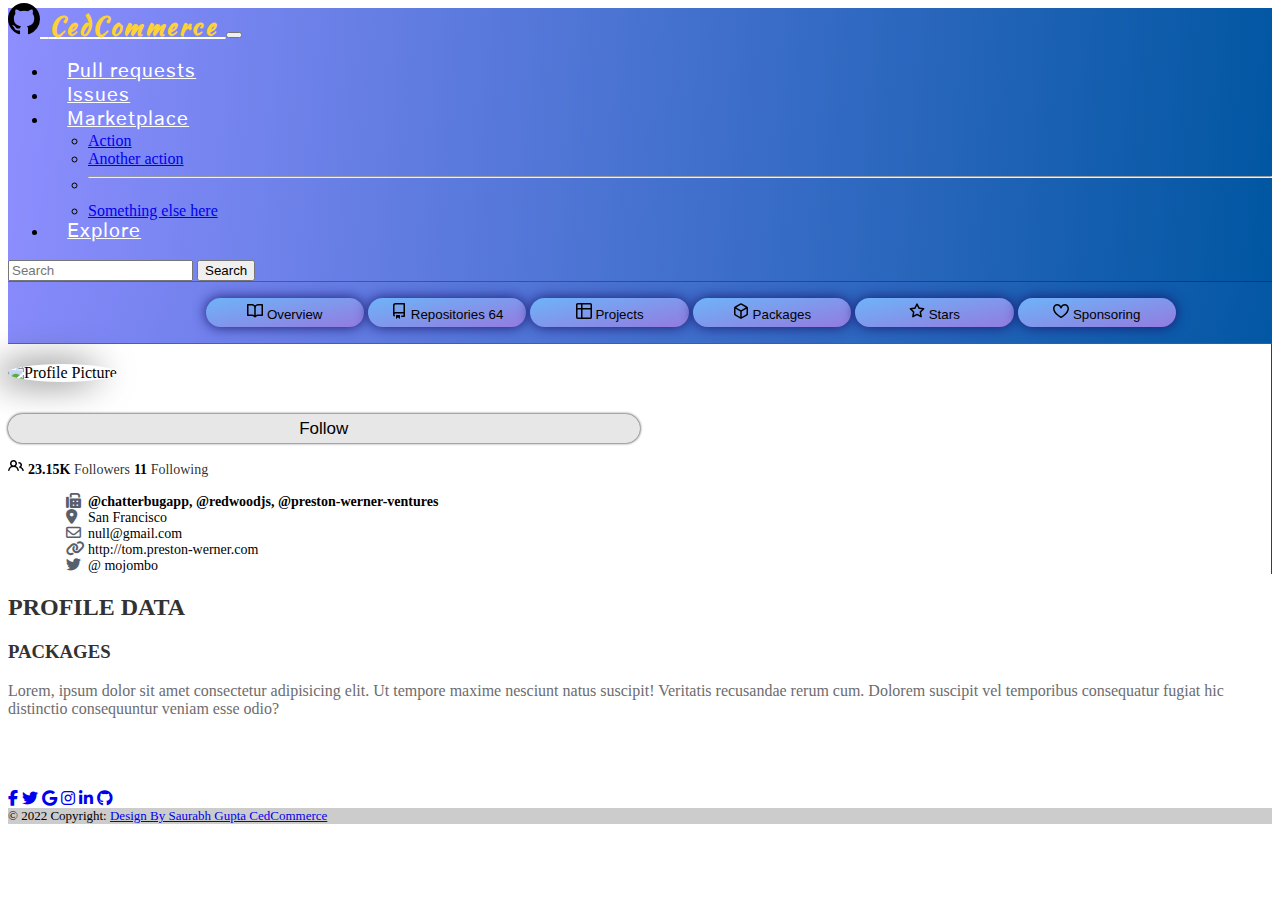
==== commit 57d2d07d: "Update layout again" ====
--- a/profile.html
+++ b/profile.html
@@ -115,7 +115,7 @@
                                     </path>
                                 </svg>
                                 Repositories
-                                <span id="reposValue">0</span>
+                                <span id="reposValue">64</span>
                             </button>
                             <button class="tablinks" onclick="openTab(event, 'projects')">
                                 <svg aria-hidden="true" height="16" viewBox="0 0 16 16" version="1.1" width="16"
@@ -127,7 +127,7 @@
                                 </svg>
                                 Projects
                             </button>
-                            <button class="tablinks" onclick="openTab(event, 'packages')">
+                            <button class="tablinks active" onclick="openTab(event, 'packages')">
                                 <svg aria-hidden="true" height="16" viewBox="0 0 16 16" version="1.1" width="16"
                                     data-view-component="true"
                                     class="octicon octicon-package UnderlineNav-octicon hide-sm">
@@ -147,7 +147,7 @@
                                 </svg>
                                 Stars
                             </button>
-                            <button class="tablinks active" onclick="openTab(event, 'sponsoring')">
+                            <button class="tablinks" onclick="openTab(event, 'sponsoring')">
                                 <svg aria-hidden="true" height="16" viewBox="0 0 16 16" version="1.1" width="16"
                                     data-view-component="true"
                                     class="octicon octicon-heart UnderlineNav-octicon hide-sm">
@@ -175,94 +175,103 @@
                         }
                     </script>
                 </div>
-                <div class="col-md-4">
-                    <!-- Profile Information -->
-                    <div class="profile-info">
-                        <div class="text-center">
-                            <img src="https://avatars.githubusercontent.com/u/76392732?v=4" class="pro_avtar"
-                                id="gitproPic" alt="Profile Picture">
-                            <div class="row">
-                                <h2 class="gitName" id="gitName">Saurabh Dcruz</h2>
-                                <h3 class="gituserName" id="userName">SaurabhDcruz</h3>
-                                <form action="#">
-                                    <button type="button" class="FollowBtn">Follow</button>
-                                </form>
-                                <p class="followers">
-                                    <svg text="muted" aria-hidden="true" height="16" viewBox="0 0 16 16" version="1.1"
-                                        width="16" data-view-component="true" class="octicon octicon-people">
-                                        <path fill-rule="evenodd"
-                                            d="M5.5 3.5a2 2 0 100 4 2 2 0 000-4zM2 5.5a3.5 3.5 0 115.898 2.549 5.507 5.507 0 013.034 4.084.75.75 0 11-1.482.235 4.001 4.001 0 00-7.9 0 .75.75 0 01-1.482-.236A5.507 5.507 0 013.102 8.05 3.49 3.49 0 012 5.5zM11 4a.75.75 0 100 1.5 1.5 1.5 0 01.666 2.844.75.75 0 00-.416.672v.352a.75.75 0 00.574.73c1.2.289 2.162 1.2 2.522 2.372a.75.75 0 101.434-.44 5.01 5.01 0 00-2.56-3.012A3 3 0 0011 4z">
-                                        </path>
-                                    </svg>
-                                    <span id="followers"><b>0</b> Followers</span>
-                                    <span id="following"><b>1</b> Following</span>
-                                </p>
-                                <div class="profileDetails">
-                                    <ul>
-                                        <li><b id="company">null</b></li>
-                                        <li id="location">123 phaphamau Prayagraj India</li>
-                                        <li id="mail">null@gmail.com</li>
-                                        <li id="profileWebsite"><a
-                                                href="dcruztechnology.blogspot.com">dcruztechnology.blogspot.com</a>
-                                        </li>
-                                        <li id="socialMedia"><a href="https://twitter.com/Saurabh50960629">@
-                                                Saurabh50960629</a></li>
-                                    </ul>
-                                </div>
-                                <p></p>
-
+                <div class="row">
+                    <div class="col-md-4">
+                        <!-- Profile Information -->
+                        <div class="profile-info">
+                            <div class="text-center">
+                                <img src="https://avatars.githubusercontent.com/u/1?v=4" class="pro_avtar"
+                                    id="gitproPic" alt="Profile Picture">
+                                <div class="row">
+                                    <h2 class="gitName" id="gitName">Tom Preston-Werner</h2>
+                                    <h3 class="gituserName" id="userName">mojombo</h3>
+                                    <form action="#">
+                                        <button type="button" class="FollowBtn">Follow</button>
+                                    </form>
+                                    <p class="followers">
+                                        <svg text="muted" aria-hidden="true" height="16" viewBox="0 0 16 16"
+                                            version="1.1" width="16" data-view-component="true"
+                                            class="octicon octicon-people">
+                                            <path fill-rule="evenodd"
+                                                d="M5.5 3.5a2 2 0 100 4 2 2 0 000-4zM2 5.5a3.5 3.5 0 115.898 2.549 5.507 5.507 0 013.034 4.084.75.75 0 11-1.482.235 4.001 4.001 0 00-7.9 0 .75.75 0 01-1.482-.236A5.507 5.507 0 013.102 8.05 3.49 3.49 0 012 5.5zM11 4a.75.75 0 100 1.5 1.5 1.5 0 01.666 2.844.75.75 0 00-.416.672v.352a.75.75 0 00.574.73c1.2.289 2.162 1.2 2.522 2.372a.75.75 0 101.434-.44 5.01 5.01 0 00-2.56-3.012A3 3 0 0011 4z">
+                                            </path>
+                                        </svg>
+                                        <span id="followers"><b>23.15K</b> Followers</span>
+                                        <span id="following"><b>11</b> Following</span>
+                                    </p>
+                                    <div class="profileDetails">
+                                        <ul>
+                                            <li><b id="company">@chatterbugapp, @redwoodjs, @preston-werner-ventures
+                                                </b></li>
+                                            <li id="location">San Francisco</li>
+                                            <li id="mail">null@gmail.com</li>
+                                            <li id="profileWebsite"><a
+                                                    href="http://tom.preston-werner.com">http://tom.preston-werner.com</a>
+                                            </li>
+                                            <li id="socialMedia"><a href="https://twitter.com/mojombo">@ mojombo</a>
+                                            </li>
+                                        </ul>
+                                    </div>
+                                    <p></p>
+
+                                </div>
                             </div>
+
                         </div>
-
                     </div>
-                </div>
-
-                <div class="col-md-8">
-                    <!-- Profile Data Information        -->
-                    <div class="container">
-                        <div class="profile-data">
-                            <h2 class="text-center">Profile data</h2>
-
-                            <div id="overview" class="tabcontent" style="display: none;">
-                                <h3>Overview</h3>
-                                <p>Lorem, ipsum dolor sit amet consectetur adipisicing elit. Ut tempore maxime nesciunt
-                                    natus suscipit! Veritatis recusandae rerum cum. Dolorem suscipit vel temporibus
-                                    consequatur fugiat hic distinctio consequuntur veniam esse odio?</p>
-                            </div>
-
-                            <div id="repositories" class="tabcontent" style="display: none;">
-                                <h3>Repositories</h3>
-                                <p>Lorem, ipsum dolor sit amet consectetur adipisicing elit. Ut tempore maxime nesciunt
-                                    natus suscipit! Veritatis recusandae rerum cum. Dolorem suscipit vel temporibus
-                                    consequatur fugiat hic distinctio consequuntur veniam esse odio?</p>
-                            </div>
-
-                            <div id="projects" class="tabcontent" style="display: none;">
-                                <h3>Projects</h3>
-                                <p>Lorem, ipsum dolor sit amet consectetur adipisicing elit. Ut tempore maxime nesciunt
-                                    natus suscipit! Veritatis recusandae rerum cum. Dolorem suscipit vel temporibus
-                                    consequatur fugiat hic distinctio consequuntur veniam esse odio?</p>
-                            </div>
-
-                            <div id="packages" class="tabcontent" style="display: none;">
-                                <h3>Packages</h3>
-                                <p>Lorem, ipsum dolor sit amet consectetur adipisicing elit. Ut tempore maxime nesciunt
-                                    natus suscipit! Veritatis recusandae rerum cum. Dolorem suscipit vel temporibus
-                                    consequatur fugiat hic distinctio consequuntur veniam esse odio?</p>
-                            </div>
-
-                            <div id="stars" class="tabcontent" style="display: none;">
-                                <h3>Stars</h3>
-                                <p>Lorem, ipsum dolor sit amet consectetur adipisicing elit. Ut tempore maxime nesciunt
-                                    natus suscipit! Veritatis recusandae rerum cum. Dolorem suscipit vel temporibus
-                                    consequatur fugiat hic distinctio consequuntur veniam esse odio?</p>
-                            </div>
-
-                            <div id="sponsoring" class="tabcontent" style="display: block;">
-                                <h3>Sponsoring</h3>
-                                <p>Lorem, ipsum dolor sit amet consectetur adipisicing elit. Ut tempore maxime nesciunt
-                                    natus suscipit! Veritatis recusandae rerum cum. Dolorem suscipit vel temporibus
-                                    consequatur fugiat hic distinctio consequuntur veniam esse odio?</p>
+                    <div class="col-md-8">
+                        <!-- Profile Data Information        -->
+                        <div class="container">
+                            <div class="profile-data">
+                                <h2 class="text-center">Profile data</h2>
+
+                                <div id="overview" class="tabcontent" style="display: none;">
+                                    <h3>Overview</h3>
+                                    <p>Lorem, ipsum dolor sit amet consectetur adipisicing elit. Ut tempore maxime
+                                        nesciunt
+                                        natus suscipit! Veritatis recusandae rerum cum. Dolorem suscipit vel temporibus
+                                        consequatur fugiat hic distinctio consequuntur veniam esse odio?</p>
+                                </div>
+
+                                <div id="repositories" class="tabcontent" style="display: none;">
+                                    <h3>Repositories</h3>
+                                    <p>Lorem, ipsum dolor sit amet consectetur adipisicing elit. Ut tempore maxime
+                                        nesciunt
+                                        natus suscipit! Veritatis recusandae rerum cum. Dolorem suscipit vel temporibus
+                                        consequatur fugiat hic distinctio consequuntur veniam esse odio?</p>
+                                </div>
+
+                                <div id="projects" class="tabcontent" style="display: none;">
+                                    <h3>Projects</h3>
+                                    <p>Lorem, ipsum dolor sit amet consectetur adipisicing elit. Ut tempore maxime
+                                        nesciunt
+                                        natus suscipit! Veritatis recusandae rerum cum. Dolorem suscipit vel temporibus
+                                        consequatur fugiat hic distinctio consequuntur veniam esse odio?</p>
+                                </div>
+
+                                <div id="packages" class="tabcontent" style="display: block;">
+                                    <h3>Packages</h3>
+                                    <p>Lorem, ipsum dolor sit amet consectetur adipisicing elit. Ut tempore maxime
+                                        nesciunt
+                                        natus suscipit! Veritatis recusandae rerum cum. Dolorem suscipit vel temporibus
+                                        consequatur fugiat hic distinctio consequuntur veniam esse odio?</p>
+                                </div>
+
+                                <div id="stars" class="tabcontent" style="display: none;">
+                                    <h3>Stars</h3>
+                                    <p>Lorem, ipsum dolor sit amet consectetur adipisicing elit. Ut tempore maxime
+                                        nesciunt
+                                        natus suscipit! Veritatis recusandae rerum cum. Dolorem suscipit vel temporibus
+                                        consequatur fugiat hic distinctio consequuntur veniam esse odio?</p>
+                                </div>
+
+                                <div id="sponsoring" class="tabcontent" style="display: none;">
+                                    <h3>Sponsoring</h3>
+                                    <p>Lorem, ipsum dolor sit amet consectetur adipisicing elit. Ut tempore maxime
+                                        nesciunt
+                                        natus suscipit! Veritatis recusandae rerum cum. Dolorem suscipit vel temporibus
+                                        consequatur fugiat hic distinctio consequuntur veniam esse odio?</p>
+                                </div>
                             </div>
                         </div>
                     </div>
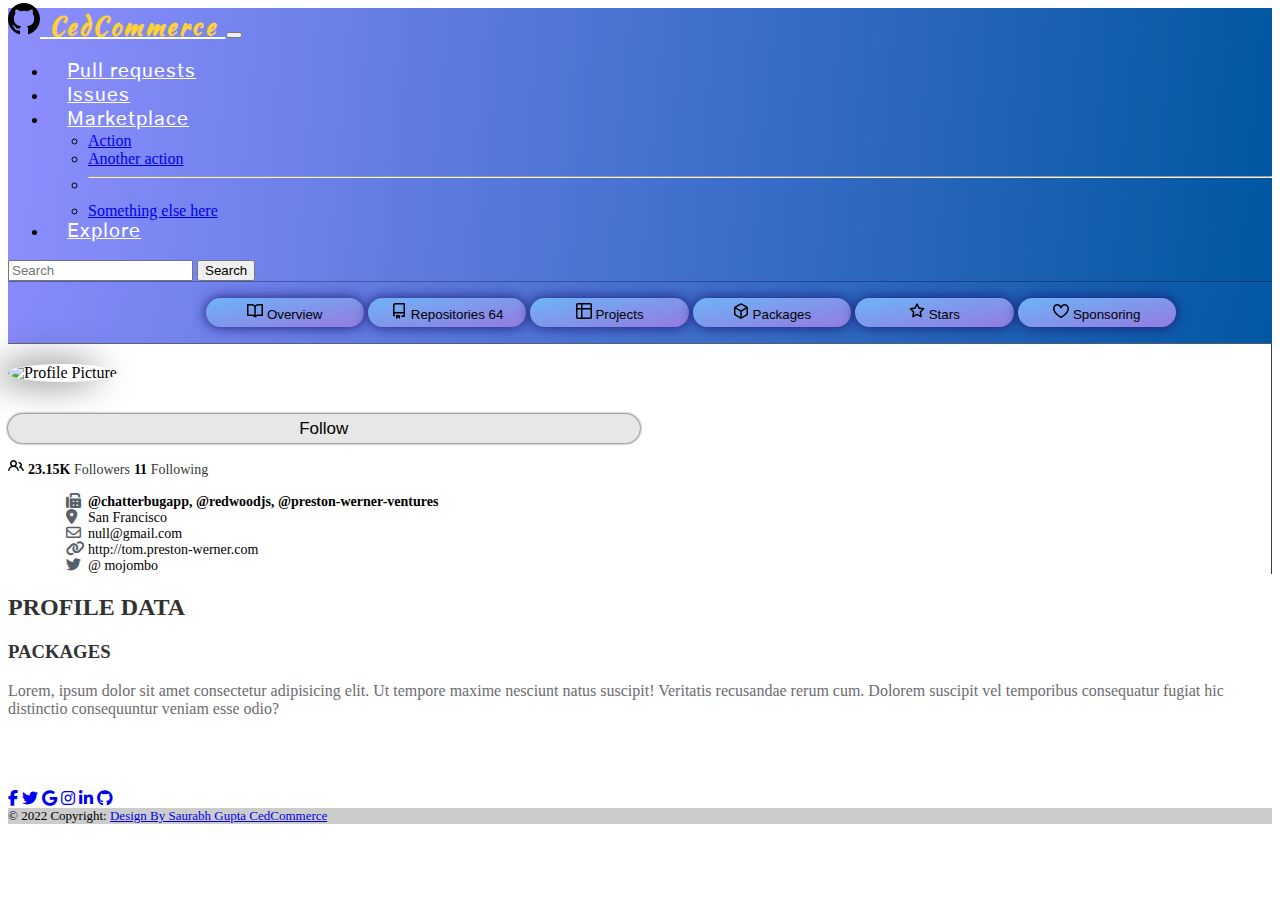
==== commit 6cc3e668: "Upadate profile.html navigation" ====
--- a/profile.html
+++ b/profile.html
@@ -35,242 +35,242 @@
         href="https://cdn.jsdelivr.net/npm/@fortawesome/fontawesome-free@6.1.2/css/fontawesome.min.css"
         integrity="sha384-X8QTME3FCg1DLb58++lPvsjbQoCT9bp3MsUU3grbIny/3ZwUJkRNO8NPW6zqzuW9" crossorigin="anonymous">
 </head>
-
-<body onload="showProfile();">
-    <header>
-        <nav class="navbar navbar-expand-lg navbar-light bg-light shrinkrm p-0">
-            <div class="container-fluid">
-                <a class="navbar-brand" href="javascript:void(0)">
-                    <svg height="32" aria-hidden="true" viewBox="0 0 16 16" version="1.1" width="32"
-                        data-view-component="true" class="octicon octicon-mark-github v-align-middle">
-                        <path fill-rule="evenodd"
-                            d="M8 0C3.58 0 0 3.58 0 8c0 3.54 2.29 6.53 5.47 7.59.4.07.55-.17.55-.38 0-.19-.01-.82-.01-1.49-2.01.37-2.53-.49-2.69-.94-.09-.23-.48-.94-.82-1.13-.28-.15-.68-.52-.01-.53.63-.01 1.08.58 1.23.82.72 1.21 1.87.87 2.33.66.07-.52.28-.87.51-1.07-1.78-.2-3.64-.89-3.64-3.95 0-.87.31-1.59.82-2.15-.08-.2-.36-1.02.08-2.12 0 0 .67-.21 2.2.82.64-.18 1.32-.27 2-.27.68 0 1.36.09 2 .27 1.53-1.04 2.2-.82 2.2-.82.44 1.1.16 1.92.08 2.12.51.56.82 1.27.82 2.15 0 3.07-1.87 3.75-3.65 3.95.29.25.54.73.54 1.48 0 1.07-.01 1.93-.01 2.2 0 .21.15.46.55.38A8.013 8.013 0 0016 8c0-4.42-3.58-8-8-8z">
-                        </path>
-                    </svg>
-                    <span>CedCommerce</span>
-                </a>
-                <button class="navbar-toggler" type="button" data-bs-toggle="collapse"
-                    data-bs-target="#navbarSupportedContent" aria-controls="navbarSupportedContent"
-                    aria-expanded="false" aria-label="Toggle navigation">
-                    <span class="navbar-toggler-icon"></span>
-                </button>
-                <div class="collapse navbar-collapse" id="navbarSupportedContent">
-                    <ul class="navbar-nav me-auto mb-2 mb-lg-0">
-                        <li class="nav-item">
-                            <a class="nav-link active" aria-current="page" href="javascript:void(0)">Pull requests</a>
-                        </li>
-                        <li class="nav-item">
-                            <a class="nav-link" href="javascript:void(0)">Issues</a>
-                        </li>
-                        <li class="nav-item dropdown">
-                            <a class="nav-link dropdown-toggle" href="javascript:void(0)" id="navbarDropdown"
-                                role="button" data-bs-toggle="dropdown" aria-expanded="false">
-                                Marketplace
-                            </a>
-                            <ul class="dropdown-menu" aria-labelledby="navbarDropdown">
-                                <li><a class="dropdown-item" href="javascript:void(0)">Action</a></li>
-                                <li><a class="dropdown-item" href="javascript:void(0)">Another action</a></li>
-                                <li>
-                                    <hr class="dropdown-divider">
-                                </li>
-                                <li><a class="dropdown-item" href="javascript:void(0)">Something else here</a></li>
-                            </ul>
-                        </li>
-                        <li class="nav-item">
-                            <a class="nav-link disabled" href="javascript:void(0)" tabindex="-1"
-                                aria-disabled="true">Explore</a>
-                        </li>
-                    </ul>
-                    <form class="d-flex">
-                        <input class="form-control me-2" type="search" placeholder="Search" aria-label="Search">
-                        <button class="btn btn-outline-warning" type="submit">Search</button>
-                    </form>
+    <body onload="showProfile();">
+        <header>
+            <nav class="navbar navbar-expand-lg navbar-light bg-light shrinkrm p-0">
+                <div class="container-fluid">
+                    <a class="navbar-brand" href="https://saurabhced786.github.io/git-profile-card/">
+                        <svg height="32" aria-hidden="true" viewBox="0 0 16 16" version="1.1" width="32"
+                            data-view-component="true" class="octicon octicon-mark-github v-align-middle">
+                            <path fill-rule="evenodd"
+                                d="M8 0C3.58 0 0 3.58 0 8c0 3.54 2.29 6.53 5.47 7.59.4.07.55-.17.55-.38 0-.19-.01-.82-.01-1.49-2.01.37-2.53-.49-2.69-.94-.09-.23-.48-.94-.82-1.13-.28-.15-.68-.52-.01-.53.63-.01 1.08.58 1.23.82.72 1.21 1.87.87 2.33.66.07-.52.28-.87.51-1.07-1.78-.2-3.64-.89-3.64-3.95 0-.87.31-1.59.82-2.15-.08-.2-.36-1.02.08-2.12 0 0 .67-.21 2.2.82.64-.18 1.32-.27 2-.27.68 0 1.36.09 2 .27 1.53-1.04 2.2-.82 2.2-.82.44 1.1.16 1.92.08 2.12.51.56.82 1.27.82 2.15 0 3.07-1.87 3.75-3.65 3.95.29.25.54.73.54 1.48 0 1.07-.01 1.93-.01 2.2 0 .21.15.46.55.38A8.013 8.013 0 0016 8c0-4.42-3.58-8-8-8z">
+                            </path>
+                        </svg>
+                        <span>CedCommerce</span>
+                    </a>
+                    <button class="navbar-toggler" type="button" data-bs-toggle="collapse"
+                        data-bs-target="#navbarSupportedContent" aria-controls="navbarSupportedContent"
+                        aria-expanded="false" aria-label="Toggle navigation">
+                        <span class="navbar-toggler-icon"></span>
+                    </button>
+                    <div class="collapse navbar-collapse" id="navbarSupportedContent">
+                        <ul class="navbar-nav me-auto mb-2 mb-lg-0">
+                            <li class="nav-item">
+                                <a class="nav-link active" aria-current="page" href="javascript:void(0)">Pull requests</a>
+                            </li>
+                            <li class="nav-item">
+                                <a class="nav-link" href="javascript:void(0)">Issues</a>
+                            </li>
+                            <li class="nav-item dropdown">
+                                <a class="nav-link dropdown-toggle" href="javascript:void(0)" id="navbarDropdown"
+                                    role="button" data-bs-toggle="dropdown" aria-expanded="false">
+                                    Marketplace
+                                </a>
+                                <ul class="dropdown-menu" aria-labelledby="navbarDropdown">
+                                    <li><a class="dropdown-item" href="javascript:void(0)">Action</a></li>
+                                    <li><a class="dropdown-item" href="javascript:void(0)">Another action</a></li>
+                                    <li>
+                                        <hr class="dropdown-divider">
+                                    </li>
+                                    <li><a class="dropdown-item" href="javascript:void(0)">Something else here</a></li>
+                                </ul>
+                            </li>
+                            <li class="nav-item">
+                                <a class="nav-link disabled" href="javascript:void(0)" tabindex="-1"
+                                    aria-disabled="true">Explore</a>
+                            </li>
+                        </ul>
+                        <form class="d-flex">
+                            <input class="form-control me-2" type="search" placeholder="Search" aria-label="Search">
+                            <button class="btn btn-outline-warning" type="submit">Search</button>
+                        </form>
+                    </div>
                 </div>
-            </div>
-        </nav>
-    </header>
-    <!-- Main Content -->
-    <div class="container-fluid" style="margin-bottom: 4.5rem">
-        <div class="row">
-            <div class="container">
-                <div class="col-md-12">
+            </nav>
+        </header>
+        <!-- Main Content -->
+        <div class="container-fluid" style="margin-bottom: 4.5rem">
+            <div class="row">
+                <div class="container">
+                    <div class="col-md-12">
+                        <div class="row">
+                            <div class="tab">
+                                <button class="tablinks" onclick="openTab(event, 'overview')">
+                                    <svg aria-hidden="true" height="16" viewBox="0 0 16 16" version="1.1" width="16"
+                                        data-view-component="true"
+                                        class="octicon octicon-book UnderlineNav-octicon hide-sm">
+                                        <path fill-rule="evenodd"
+                                            d="M0 1.75A.75.75 0 01.75 1h4.253c1.227 0 2.317.59 3 1.501A3.744 3.744 0 0111.006 1h4.245a.75.75 0 01.75.75v10.5a.75.75 0 01-.75.75h-4.507a2.25 2.25 0 00-1.591.659l-.622.621a.75.75 0 01-1.06 0l-.622-.621A2.25 2.25 0 005.258 13H.75a.75.75 0 01-.75-.75V1.75zm8.755 3a2.25 2.25 0 012.25-2.25H14.5v9h-3.757c-.71 0-1.4.201-1.992.572l.004-7.322zm-1.504 7.324l.004-5.073-.002-2.253A2.25 2.25 0 005.003 2.5H1.5v9h3.757a3.75 3.75 0 011.994.574z">
+                                        </path>
+                                    </svg>
+                                    Overview
+                                </button>
+                                <button class="tablinks" onclick="openTab(event, 'repositories')">
+                                    <svg aria-hidden="true" height="16" viewBox="0 0 16 16" version="1.1" width="16"
+                                        data-view-component="true"
+                                        class="octicon octicon-repo UnderlineNav-octicon hide-sm">
+                                        <path fill-rule="evenodd"
+                                            d="M2 2.5A2.5 2.5 0 014.5 0h8.75a.75.75 0 01.75.75v12.5a.75.75 0 01-.75.75h-2.5a.75.75 0 110-1.5h1.75v-2h-8a1 1 0 00-.714 1.7.75.75 0 01-1.072 1.05A2.495 2.495 0 012 11.5v-9zm10.5-1V9h-8c-.356 0-.694.074-1 .208V2.5a1 1 0 011-1h8zM5 12.25v3.25a.25.25 0 00.4.2l1.45-1.087a.25.25 0 01.3 0L8.6 15.7a.25.25 0 00.4-.2v-3.25a.25.25 0 00-.25-.25h-3.5a.25.25 0 00-.25.25z">
+                                        </path>
+                                    </svg>
+                                    Repositories
+                                    <span id="reposValue">64</span>
+                                </button>
+                                <button class="tablinks" onclick="openTab(event, 'projects')">
+                                    <svg aria-hidden="true" height="16" viewBox="0 0 16 16" version="1.1" width="16"
+                                        data-view-component="true"
+                                        class="octicon octicon-table UnderlineNav-octicon hide-sm">
+                                        <path fill-rule="evenodd"
+                                            d="M0 1.75C0 .784.784 0 1.75 0h12.5C15.216 0 16 .784 16 1.75v12.5A1.75 1.75 0 0114.25 16H1.75A1.75 1.75 0 010 14.25V1.75zM1.5 6.5v7.75c0 .138.112.25.25.25H5v-8H1.5zM5 5H1.5V1.75a.25.25 0 01.25-.25H5V5zm1.5 1.5v8h7.75a.25.25 0 00.25-.25V6.5h-8zm8-1.5h-8V1.5h7.75a.25.25 0 01.25.25V5z">
+                                        </path>
+                                    </svg>
+                                    Projects
+                                </button>
+                                <button class="tablinks active" onclick="openTab(event, 'packages')">
+                                    <svg aria-hidden="true" height="16" viewBox="0 0 16 16" version="1.1" width="16"
+                                        data-view-component="true"
+                                        class="octicon octicon-package UnderlineNav-octicon hide-sm">
+                                        <path fill-rule="evenodd"
+                                            d="M8.878.392a1.75 1.75 0 00-1.756 0l-5.25 3.045A1.75 1.75 0 001 4.951v6.098c0 .624.332 1.2.872 1.514l5.25 3.045a1.75 1.75 0 001.756 0l5.25-3.045c.54-.313.872-.89.872-1.514V4.951c0-.624-.332-1.2-.872-1.514L8.878.392zM7.875 1.69a.25.25 0 01.25 0l4.63 2.685L8 7.133 3.245 4.375l4.63-2.685zM2.5 5.677v5.372c0 .09.047.171.125.216l4.625 2.683V8.432L2.5 5.677zm6.25 8.271l4.625-2.683a.25.25 0 00.125-.216V5.677L8.75 8.432v5.516z">
+                                        </path>
+                                    </svg>
+                                    Packages
+                                </button>
+                                <button class="tablinks" onclick="openTab(event, 'stars')">
+                                    <svg aria-hidden="true" height="16" viewBox="0 0 16 16" version="1.1" width="16"
+                                        data-view-component="true"
+                                        class="octicon octicon-star UnderlineNav-octicon hide-sm">
+                                        <path fill-rule="evenodd"
+                                            d="M8 .25a.75.75 0 01.673.418l1.882 3.815 4.21.612a.75.75 0 01.416 1.279l-3.046 2.97.719 4.192a.75.75 0 01-1.088.791L8 12.347l-3.766 1.98a.75.75 0 01-1.088-.79l.72-4.194L.818 6.374a.75.75 0 01.416-1.28l4.21-.611L7.327.668A.75.75 0 018 .25zm0 2.445L6.615 5.5a.75.75 0 01-.564.41l-3.097.45 2.24 2.184a.75.75 0 01.216.664l-.528 3.084 2.769-1.456a.75.75 0 01.698 0l2.77 1.456-.53-3.084a.75.75 0 01.216-.664l2.24-2.183-3.096-.45a.75.75 0 01-.564-.41L8 2.694v.001z">
+                                        </path>
+                                    </svg>
+                                    Stars
+                                </button>
+                                <button class="tablinks" onclick="openTab(event, 'sponsoring')">
+                                    <svg aria-hidden="true" height="16" viewBox="0 0 16 16" version="1.1" width="16"
+                                        data-view-component="true"
+                                        class="octicon octicon-heart UnderlineNav-octicon hide-sm">
+                                        <path fill-rule="evenodd"
+                                            d="M4.25 2.5c-1.336 0-2.75 1.164-2.75 3 0 2.15 1.58 4.144 3.365 5.682A20.565 20.565 0 008 13.393a20.561 20.561 0 003.135-2.211C12.92 9.644 14.5 7.65 14.5 5.5c0-1.836-1.414-3-2.75-3-1.373 0-2.609.986-3.029 2.456a.75.75 0 01-1.442 0C6.859 3.486 5.623 2.5 4.25 2.5zM8 14.25l-.345.666-.002-.001-.006-.003-.018-.01a7.643 7.643 0 01-.31-.17 22.075 22.075 0 01-3.434-2.414C2.045 10.731 0 8.35 0 5.5 0 2.836 2.086 1 4.25 1 5.797 1 7.153 1.802 8 3.02 8.847 1.802 10.203 1 11.75 1 13.914 1 16 2.836 16 5.5c0 2.85-2.045 5.231-3.885 6.818a22.08 22.08 0 01-3.744 2.584l-.018.01-.006.003h-.002L8 14.25zm0 0l.345.666a.752.752 0 01-.69 0L8 14.25z">
+                                        </path>
+                                    </svg>
+                                    Sponsoring
+                                </button>
+                            </div>
+                        </div>
+                        <script>
+                            function openTab(evt, tabBtn) {
+                                var i, tabcontent, tablinks;
+                                tabcontent = document.getElementsByClassName("tabcontent");
+                                for (i = 0; i < tabcontent.length; i++) {
+                                    tabcontent[i].style.display = "none";
+                                }
+                                tablinks = document.getElementsByClassName("tablinks");
+                                for (i = 0; i < tablinks.length; i++) {
+                                    tablinks[i].className = tablinks[i].className.replace(" active", "");
+                                }
+                                document.getElementById(tabBtn).style.display = "block";
+                                evt.currentTarget.className += " active";
+                            }
+                        </script>
+                    </div>
                     <div class="row">
-                        <div class="tab">
-                            <button class="tablinks" onclick="openTab(event, 'overview')">
-                                <svg aria-hidden="true" height="16" viewBox="0 0 16 16" version="1.1" width="16"
-                                    data-view-component="true"
-                                    class="octicon octicon-book UnderlineNav-octicon hide-sm">
-                                    <path fill-rule="evenodd"
-                                        d="M0 1.75A.75.75 0 01.75 1h4.253c1.227 0 2.317.59 3 1.501A3.744 3.744 0 0111.006 1h4.245a.75.75 0 01.75.75v10.5a.75.75 0 01-.75.75h-4.507a2.25 2.25 0 00-1.591.659l-.622.621a.75.75 0 01-1.06 0l-.622-.621A2.25 2.25 0 005.258 13H.75a.75.75 0 01-.75-.75V1.75zm8.755 3a2.25 2.25 0 012.25-2.25H14.5v9h-3.757c-.71 0-1.4.201-1.992.572l.004-7.322zm-1.504 7.324l.004-5.073-.002-2.253A2.25 2.25 0 005.003 2.5H1.5v9h3.757a3.75 3.75 0 011.994.574z">
-                                    </path>
-                                </svg>
-                                Overview
-                            </button>
-                            <button class="tablinks" onclick="openTab(event, 'repositories')">
-                                <svg aria-hidden="true" height="16" viewBox="0 0 16 16" version="1.1" width="16"
-                                    data-view-component="true"
-                                    class="octicon octicon-repo UnderlineNav-octicon hide-sm">
-                                    <path fill-rule="evenodd"
-                                        d="M2 2.5A2.5 2.5 0 014.5 0h8.75a.75.75 0 01.75.75v12.5a.75.75 0 01-.75.75h-2.5a.75.75 0 110-1.5h1.75v-2h-8a1 1 0 00-.714 1.7.75.75 0 01-1.072 1.05A2.495 2.495 0 012 11.5v-9zm10.5-1V9h-8c-.356 0-.694.074-1 .208V2.5a1 1 0 011-1h8zM5 12.25v3.25a.25.25 0 00.4.2l1.45-1.087a.25.25 0 01.3 0L8.6 15.7a.25.25 0 00.4-.2v-3.25a.25.25 0 00-.25-.25h-3.5a.25.25 0 00-.25.25z">
-                                    </path>
-                                </svg>
-                                Repositories
-                                <span id="reposValue">64</span>
-                            </button>
-                            <button class="tablinks" onclick="openTab(event, 'projects')">
-                                <svg aria-hidden="true" height="16" viewBox="0 0 16 16" version="1.1" width="16"
-                                    data-view-component="true"
-                                    class="octicon octicon-table UnderlineNav-octicon hide-sm">
-                                    <path fill-rule="evenodd"
-                                        d="M0 1.75C0 .784.784 0 1.75 0h12.5C15.216 0 16 .784 16 1.75v12.5A1.75 1.75 0 0114.25 16H1.75A1.75 1.75 0 010 14.25V1.75zM1.5 6.5v7.75c0 .138.112.25.25.25H5v-8H1.5zM5 5H1.5V1.75a.25.25 0 01.25-.25H5V5zm1.5 1.5v8h7.75a.25.25 0 00.25-.25V6.5h-8zm8-1.5h-8V1.5h7.75a.25.25 0 01.25.25V5z">
-                                    </path>
-                                </svg>
-                                Projects
-                            </button>
-                            <button class="tablinks active" onclick="openTab(event, 'packages')">
-                                <svg aria-hidden="true" height="16" viewBox="0 0 16 16" version="1.1" width="16"
-                                    data-view-component="true"
-                                    class="octicon octicon-package UnderlineNav-octicon hide-sm">
-                                    <path fill-rule="evenodd"
-                                        d="M8.878.392a1.75 1.75 0 00-1.756 0l-5.25 3.045A1.75 1.75 0 001 4.951v6.098c0 .624.332 1.2.872 1.514l5.25 3.045a1.75 1.75 0 001.756 0l5.25-3.045c.54-.313.872-.89.872-1.514V4.951c0-.624-.332-1.2-.872-1.514L8.878.392zM7.875 1.69a.25.25 0 01.25 0l4.63 2.685L8 7.133 3.245 4.375l4.63-2.685zM2.5 5.677v5.372c0 .09.047.171.125.216l4.625 2.683V8.432L2.5 5.677zm6.25 8.271l4.625-2.683a.25.25 0 00.125-.216V5.677L8.75 8.432v5.516z">
-                                    </path>
-                                </svg>
-                                Packages
-                            </button>
-                            <button class="tablinks" onclick="openTab(event, 'stars')">
-                                <svg aria-hidden="true" height="16" viewBox="0 0 16 16" version="1.1" width="16"
-                                    data-view-component="true"
-                                    class="octicon octicon-star UnderlineNav-octicon hide-sm">
-                                    <path fill-rule="evenodd"
-                                        d="M8 .25a.75.75 0 01.673.418l1.882 3.815 4.21.612a.75.75 0 01.416 1.279l-3.046 2.97.719 4.192a.75.75 0 01-1.088.791L8 12.347l-3.766 1.98a.75.75 0 01-1.088-.79l.72-4.194L.818 6.374a.75.75 0 01.416-1.28l4.21-.611L7.327.668A.75.75 0 018 .25zm0 2.445L6.615 5.5a.75.75 0 01-.564.41l-3.097.45 2.24 2.184a.75.75 0 01.216.664l-.528 3.084 2.769-1.456a.75.75 0 01.698 0l2.77 1.456-.53-3.084a.75.75 0 01.216-.664l2.24-2.183-3.096-.45a.75.75 0 01-.564-.41L8 2.694v.001z">
-                                    </path>
-                                </svg>
-                                Stars
-                            </button>
-                            <button class="tablinks" onclick="openTab(event, 'sponsoring')">
-                                <svg aria-hidden="true" height="16" viewBox="0 0 16 16" version="1.1" width="16"
-                                    data-view-component="true"
-                                    class="octicon octicon-heart UnderlineNav-octicon hide-sm">
-                                    <path fill-rule="evenodd"
-                                        d="M4.25 2.5c-1.336 0-2.75 1.164-2.75 3 0 2.15 1.58 4.144 3.365 5.682A20.565 20.565 0 008 13.393a20.561 20.561 0 003.135-2.211C12.92 9.644 14.5 7.65 14.5 5.5c0-1.836-1.414-3-2.75-3-1.373 0-2.609.986-3.029 2.456a.75.75 0 01-1.442 0C6.859 3.486 5.623 2.5 4.25 2.5zM8 14.25l-.345.666-.002-.001-.006-.003-.018-.01a7.643 7.643 0 01-.31-.17 22.075 22.075 0 01-3.434-2.414C2.045 10.731 0 8.35 0 5.5 0 2.836 2.086 1 4.25 1 5.797 1 7.153 1.802 8 3.02 8.847 1.802 10.203 1 11.75 1 13.914 1 16 2.836 16 5.5c0 2.85-2.045 5.231-3.885 6.818a22.08 22.08 0 01-3.744 2.584l-.018.01-.006.003h-.002L8 14.25zm0 0l.345.666a.752.752 0 01-.69 0L8 14.25z">
-                                    </path>
-                                </svg>
-                                Sponsoring
-                            </button>
+                        <div class="col-md-4">
+                            <!-- Profile Information -->
+                            <div class="profile-info">
+                                <div class="text-center">
+                                    <img src="https://avatars.githubusercontent.com/u/1?v=4" class="pro_avtar"
+                                        id="gitproPic" alt="Profile Picture">
+                                    <div class="row">
+                                        <h2 class="gitName" id="gitName">Tom Preston-Werner</h2>
+                                        <h3 class="gituserName" id="userName">mojombo</h3>
+                                        <form action="#">
+                                            <button type="button" class="FollowBtn">Follow</button>
+                                        </form>
+                                        <p class="followers">
+                                            <svg text="muted" aria-hidden="true" height="16" viewBox="0 0 16 16"
+                                                version="1.1" width="16" data-view-component="true"
+                                                class="octicon octicon-people">
+                                                <path fill-rule="evenodd"
+                                                    d="M5.5 3.5a2 2 0 100 4 2 2 0 000-4zM2 5.5a3.5 3.5 0 115.898 2.549 5.507 5.507 0 013.034 4.084.75.75 0 11-1.482.235 4.001 4.001 0 00-7.9 0 .75.75 0 01-1.482-.236A5.507 5.507 0 013.102 8.05 3.49 3.49 0 012 5.5zM11 4a.75.75 0 100 1.5 1.5 1.5 0 01.666 2.844.75.75 0 00-.416.672v.352a.75.75 0 00.574.73c1.2.289 2.162 1.2 2.522 2.372a.75.75 0 101.434-.44 5.01 5.01 0 00-2.56-3.012A3 3 0 0011 4z">
+                                                </path>
+                                            </svg>
+                                            <span id="followers"><b>23.15K</b> Followers</span>
+                                            <span id="following"><b>11</b> Following</span>
+                                        </p>
+                                        <div class="profileDetails">
+                                            <ul>
+                                                <li><b id="company">@chatterbugapp, @redwoodjs, @preston-werner-ventures
+                                                    </b></li>
+                                                <li id="location">San Francisco</li>
+                                                <li id="mail">null@gmail.com</li>
+                                                <li id="profileWebsite"><a
+                                                        href="http://tom.preston-werner.com">http://tom.preston-werner.com</a>
+                                                </li>
+                                                <li id="socialMedia"><a href="https://twitter.com/mojombo">@ mojombo</a>
+                                                </li>
+                                            </ul>
+                                        </div>
+                                        <p></p>
+
+                                    </div>
+                                </div>
+
+                            </div>
                         </div>
-                    </div>
-                    <script>
-                        function openTab(evt, tabBtn) {
-                            var i, tabcontent, tablinks;
-                            tabcontent = document.getElementsByClassName("tabcontent");
-                            for (i = 0; i < tabcontent.length; i++) {
-                                tabcontent[i].style.display = "none";
-                            }
-                            tablinks = document.getElementsByClassName("tablinks");
-                            for (i = 0; i < tablinks.length; i++) {
-                                tablinks[i].className = tablinks[i].className.replace(" active", "");
-                            }
-                            document.getElementById(tabBtn).style.display = "block";
-                            evt.currentTarget.className += " active";
-                        }
-                    </script>
-                </div>
-                <div class="row">
-                    <div class="col-md-4">
-                        <!-- Profile Information -->
-                        <div class="profile-info">
-                            <div class="text-center">
-                                <img src="https://avatars.githubusercontent.com/u/1?v=4" class="pro_avtar"
-                                    id="gitproPic" alt="Profile Picture">
-                                <div class="row">
-                                    <h2 class="gitName" id="gitName">Tom Preston-Werner</h2>
-                                    <h3 class="gituserName" id="userName">mojombo</h3>
-                                    <form action="#">
-                                        <button type="button" class="FollowBtn">Follow</button>
-                                    </form>
-                                    <p class="followers">
-                                        <svg text="muted" aria-hidden="true" height="16" viewBox="0 0 16 16"
-                                            version="1.1" width="16" data-view-component="true"
-                                            class="octicon octicon-people">
-                                            <path fill-rule="evenodd"
-                                                d="M5.5 3.5a2 2 0 100 4 2 2 0 000-4zM2 5.5a3.5 3.5 0 115.898 2.549 5.507 5.507 0 013.034 4.084.75.75 0 11-1.482.235 4.001 4.001 0 00-7.9 0 .75.75 0 01-1.482-.236A5.507 5.507 0 013.102 8.05 3.49 3.49 0 012 5.5zM11 4a.75.75 0 100 1.5 1.5 1.5 0 01.666 2.844.75.75 0 00-.416.672v.352a.75.75 0 00.574.73c1.2.289 2.162 1.2 2.522 2.372a.75.75 0 101.434-.44 5.01 5.01 0 00-2.56-3.012A3 3 0 0011 4z">
-                                            </path>
-                                        </svg>
-                                        <span id="followers"><b>23.15K</b> Followers</span>
-                                        <span id="following"><b>11</b> Following</span>
-                                    </p>
-                                    <div class="profileDetails">
-                                        <ul>
-                                            <li><b id="company">@chatterbugapp, @redwoodjs, @preston-werner-ventures
-                                                </b></li>
-                                            <li id="location">San Francisco</li>
-                                            <li id="mail">null@gmail.com</li>
-                                            <li id="profileWebsite"><a
-                                                    href="http://tom.preston-werner.com">http://tom.preston-werner.com</a>
-                                            </li>
-                                            <li id="socialMedia"><a href="https://twitter.com/mojombo">@ mojombo</a>
-                                            </li>
-                                        </ul>
-                                    </div>
-                                    <p></p>
-
-                                </div>
-                            </div>
-
-                        </div>
-                    </div>
-                    <div class="col-md-8">
-                        <!-- Profile Data Information        -->
-                        <div class="container">
-                            <div class="profile-data">
-                                <h2 class="text-center">Profile data</h2>
-
-                                <div id="overview" class="tabcontent" style="display: none;">
-                                    <h3>Overview</h3>
-                                    <p>Lorem, ipsum dolor sit amet consectetur adipisicing elit. Ut tempore maxime
-                                        nesciunt
-                                        natus suscipit! Veritatis recusandae rerum cum. Dolorem suscipit vel temporibus
-                                        consequatur fugiat hic distinctio consequuntur veniam esse odio?</p>
-                                </div>
-
-                                <div id="repositories" class="tabcontent" style="display: none;">
-                                    <h3>Repositories</h3>
-                                    <p>Lorem, ipsum dolor sit amet consectetur adipisicing elit. Ut tempore maxime
-                                        nesciunt
-                                        natus suscipit! Veritatis recusandae rerum cum. Dolorem suscipit vel temporibus
-                                        consequatur fugiat hic distinctio consequuntur veniam esse odio?</p>
-                                </div>
-
-                                <div id="projects" class="tabcontent" style="display: none;">
-                                    <h3>Projects</h3>
-                                    <p>Lorem, ipsum dolor sit amet consectetur adipisicing elit. Ut tempore maxime
-                                        nesciunt
-                                        natus suscipit! Veritatis recusandae rerum cum. Dolorem suscipit vel temporibus
-                                        consequatur fugiat hic distinctio consequuntur veniam esse odio?</p>
-                                </div>
-
-                                <div id="packages" class="tabcontent" style="display: block;">
-                                    <h3>Packages</h3>
-                                    <p>Lorem, ipsum dolor sit amet consectetur adipisicing elit. Ut tempore maxime
-                                        nesciunt
-                                        natus suscipit! Veritatis recusandae rerum cum. Dolorem suscipit vel temporibus
-                                        consequatur fugiat hic distinctio consequuntur veniam esse odio?</p>
-                                </div>
-
-                                <div id="stars" class="tabcontent" style="display: none;">
-                                    <h3>Stars</h3>
-                                    <p>Lorem, ipsum dolor sit amet consectetur adipisicing elit. Ut tempore maxime
-                                        nesciunt
-                                        natus suscipit! Veritatis recusandae rerum cum. Dolorem suscipit vel temporibus
-                                        consequatur fugiat hic distinctio consequuntur veniam esse odio?</p>
-                                </div>
-
-                                <div id="sponsoring" class="tabcontent" style="display: none;">
-                                    <h3>Sponsoring</h3>
-                                    <p>Lorem, ipsum dolor sit amet consectetur adipisicing elit. Ut tempore maxime
-                                        nesciunt
-                                        natus suscipit! Veritatis recusandae rerum cum. Dolorem suscipit vel temporibus
-                                        consequatur fugiat hic distinctio consequuntur veniam esse odio?</p>
+                        <div class="col-md-8">
+                            <!-- Profile Data Information        -->
+                            <div class="container">
+                                <div class="profile-data">
+                                    <h2 class="text-center">Profile data</h2>
+
+                                    <div id="overview" class="tabcontent" style="display: none;">
+                                        <h3>Overview</h3>
+                                        <p>Lorem, ipsum dolor sit amet consectetur adipisicing elit. Ut tempore maxime
+                                            nesciunt
+                                            natus suscipit! Veritatis recusandae rerum cum. Dolorem suscipit vel temporibus
+                                            consequatur fugiat hic distinctio consequuntur veniam esse odio?</p>
+                                    </div>
+
+                                    <div id="repositories" class="tabcontent" style="display: none;">
+                                        <h3>Repositories</h3>
+                                        <p>Lorem, ipsum dolor sit amet consectetur adipisicing elit. Ut tempore maxime
+                                            nesciunt
+                                            natus suscipit! Veritatis recusandae rerum cum. Dolorem suscipit vel temporibus
+                                            consequatur fugiat hic distinctio consequuntur veniam esse odio?</p>
+                                    </div>
+
+                                    <div id="projects" class="tabcontent" style="display: none;">
+                                        <h3>Projects</h3>
+                                        <p>Lorem, ipsum dolor sit amet consectetur adipisicing elit. Ut tempore maxime
+                                            nesciunt
+                                            natus suscipit! Veritatis recusandae rerum cum. Dolorem suscipit vel temporibus
+                                            consequatur fugiat hic distinctio consequuntur veniam esse odio?</p>
+                                    </div>
+
+                                    <div id="packages" class="tabcontent" style="display: block;">
+                                        <h3>Packages</h3>
+                                        <p>Lorem, ipsum dolor sit amet consectetur adipisicing elit. Ut tempore maxime
+                                            nesciunt
+                                            natus suscipit! Veritatis recusandae rerum cum. Dolorem suscipit vel temporibus
+                                            consequatur fugiat hic distinctio consequuntur veniam esse odio?</p>
+                                    </div>
+
+                                    <div id="stars" class="tabcontent" style="display: none;">
+                                        <h3>Stars</h3>
+                                        <p>Lorem, ipsum dolor sit amet consectetur adipisicing elit. Ut tempore maxime
+                                            nesciunt
+                                            natus suscipit! Veritatis recusandae rerum cum. Dolorem suscipit vel temporibus
+                                            consequatur fugiat hic distinctio consequuntur veniam esse odio?</p>
+                                    </div>
+
+                                    <div id="sponsoring" class="tabcontent" style="display: none;">
+                                        <h3>Sponsoring</h3>
+                                        <p>Lorem, ipsum dolor sit amet consectetur adipisicing elit. Ut tempore maxime
+                                            nesciunt
+                                            natus suscipit! Veritatis recusandae rerum cum. Dolorem suscipit vel temporibus
+                                            consequatur fugiat hic distinctio consequuntur veniam esse odio?</p>
+                                    </div>
                                 </div>
                             </div>
                         </div>
@@ -278,95 +278,93 @@
                 </div>
             </div>
         </div>
-    </div>
-
-    <footer class="bg-dark text-center text-white fixed-bottom">
-        <!-- Grid container -->
-        <div class="container">
-            <!-- Section: Social media -->
-            <section class="mb-1 pt-1">
-                <!-- Facebook -->
-                <a class="btn btn-sm btn-outline-light btn-floating m-1" href="#!" role="button"><i
-                        class="fab fa-facebook-f"></i></a>
-
-                <!-- Twitter -->
-                <a class="btn btn-sm btn-outline-light btn-floating m-1" href="#!" role="button"><i
-                        class="fab fa-twitter"></i></a>
-
-                <!-- Google -->
-                <a class="btn btn-sm btn-outline-light btn-floating m-1" href="#!" role="button"><i
-                        class="fab fa-google"></i></a>
-
-                <!-- Instagram -->
-                <a class="btn btn-sm btn-outline-light btn-floating m-1" href="#!" role="button"><i
-                        class="fab fa-instagram"></i></a>
-
-                <!-- Linkedin -->
-                <a class="btn btn-sm btn-outline-light btn-floating m-1" href="#!" role="button"><i
-                        class="fab fa-linkedin-in"></i></a>
-
-                <!-- Github -->
-                <a class="btn btn-sm btn-outline-light btn-floating m-1" href="#!" role="button"><i
-                        class="fab fa-github"></i></a>
-            </section>
-            <!-- Section: Social media -->
-        </div>
-        <!-- Grid container -->
-
-        <!-- Copyright -->
-        <div class="text-center p-1" style="background-color: rgba(0, 0, 0, 0.2); font-size: 13px;">
-            © 2022 Copyright:
-            <a class="text-white" href="https://mdbootstrap.com/">Design By Saurabh Gupta CedCommerce</a>
-        </div>
-        <!-- Copyright -->
-    </footer>
-    <script>
-        pic = window.localStorage.getItem("profilePic");
-        profilePicter = document.getElementById("gitproPic").src = pic;
-        userName = window.localStorage.getItem("userName");
-        document.getElementById("userName").innerHTML = userName;
-        gitName = window.localStorage.getItem("gitName");
-        document.getElementById("gitName").innerHTML = gitName;
-        gitFollowers = window.localStorage.getItem("gitfollowers");
-        gitFollowing = window.localStorage.getItem("gitfollowing");
-        totalFollowing = intToString(gitFollowing);
-        document.getElementById("following").innerHTML = "<b>" + totalFollowing + "</b>" + " Following";
-        gitRepos = window.localStorage.getItem("gitRepos");
-        document.getElementById('reposValue').innerHTML = gitRepos;
-        var totalFollowers = intToString(gitFollowers);
-        function intToString(num) {
-            num = num.toString().replace(/[^0-9.]/g, '');
-            if (num < 1000) {
-                return num;
+
+        <footer class="bg-dark text-center text-white fixed-bottom">
+            <!-- Grid container -->
+            <div class="container">
+                <!-- Section: Social media -->
+                <section class="mb-1 pt-1">
+                    <!-- Facebook -->
+                    <a class="btn btn-sm btn-outline-light btn-floating m-1" href="#!" role="button"><i
+                            class="fab fa-facebook-f"></i></a>
+
+                    <!-- Twitter -->
+                    <a class="btn btn-sm btn-outline-light btn-floating m-1" href="#!" role="button"><i
+                            class="fab fa-twitter"></i></a>
+
+                    <!-- Google -->
+                    <a class="btn btn-sm btn-outline-light btn-floating m-1" href="#!" role="button"><i
+                            class="fab fa-google"></i></a>
+
+                    <!-- Instagram -->
+                    <a class="btn btn-sm btn-outline-light btn-floating m-1" href="#!" role="button"><i
+                            class="fab fa-instagram"></i></a>
+
+                    <!-- Linkedin -->
+                    <a class="btn btn-sm btn-outline-light btn-floating m-1" href="#!" role="button"><i
+                            class="fab fa-linkedin-in"></i></a>
+
+                    <!-- Github -->
+                    <a class="btn btn-sm btn-outline-light btn-floating m-1" href="#!" role="button"><i
+                            class="fab fa-github"></i></a>
+                </section>
+                <!-- Section: Social media -->
+            </div>
+            <!-- Grid container -->
+
+            <!-- Copyright -->
+            <div class="text-center p-1" style="background-color: rgba(0, 0, 0, 0.2); font-size: 13px;">
+                © 2022 Copyright:
+                <a class="text-white" href="https://mdbootstrap.com/">Design By Saurabh Gupta CedCommerce</a>
+            </div>
+            <!-- Copyright -->
+        </footer>
+        <script>
+            pic = window.localStorage.getItem("profilePic");
+            profilePicter = document.getElementById("gitproPic").src = pic;
+            userName = window.localStorage.getItem("userName");
+            document.getElementById("userName").innerHTML = userName;
+            gitName = window.localStorage.getItem("gitName");
+            document.getElementById("gitName").innerHTML = gitName;
+            gitFollowers = window.localStorage.getItem("gitfollowers");
+            gitFollowing = window.localStorage.getItem("gitfollowing");
+            totalFollowing = intToString(gitFollowing);
+            document.getElementById("following").innerHTML = "<b>" + totalFollowing + "</b>" + " Following";
+            gitRepos = window.localStorage.getItem("gitRepos");
+            document.getElementById('reposValue').innerHTML = gitRepos;
+            var totalFollowers = intToString(gitFollowers);
+            function intToString(num) {
+                num = num.toString().replace(/[^0-9.]/g, '');
+                if (num < 1000) {
+                    return num;
+                }
+                let si = [
+                    { v: 1E3, s: "K" },
+                    { v: 1E6, s: "M" },
+                    { v: 1E9, s: "B" },
+                    { v: 1E12, s: "T" },
+                    { v: 1E15, s: "P" },
+                    { v: 1E18, s: "E" }
+                ];
+                let index;
+                for (index = si.length - 1; index > 0; index--) {
+                    if (num >= si[index].v) {
+                        break;
+                    }
+                }
+                return (num / si[index].v).toFixed(2).replace(/\.0+$|(\.[0-9]*[1-9])0+$/, "$1") + si[index].s;
             }
-            let si = [
-                { v: 1E3, s: "K" },
-                { v: 1E6, s: "M" },
-                { v: 1E9, s: "B" },
-                { v: 1E12, s: "T" },
-                { v: 1E15, s: "P" },
-                { v: 1E18, s: "E" }
-            ];
-            let index;
-            for (index = si.length - 1; index > 0; index--) {
-                if (num >= si[index].v) {
-                    break;
-                }
-            }
-            return (num / si[index].v).toFixed(2).replace(/\.0+$|(\.[0-9]*[1-9])0+$/, "$1") + si[index].s;
-        }
-        document.getElementById("followers").innerHTML = "<b>" + totalFollowers + "</b>" + " Followers";
-        gitCompany = window.localStorage.getItem("gitCompany");
-        document.getElementById('company').innerHTML = gitCompany;
-        gitLocation = window.localStorage.getItem("gitLocation");
-        document.getElementById('location').innerHTML = gitLocation;
-        gitMail = window.localStorage.getItem("gitMail");
-        document.getElementById('mail').innerHTML = gitMail + "@gmail.com";
-        gitBlog = window.localStorage.getItem("gitBlog");
-        document.getElementById('profileWebsite').innerHTML = "<a href=" + gitBlog + ">" + gitBlog + "</a>";
-        gitTwitter = window.localStorage.getItem("gitTwitter");
-        document.getElementById('socialMedia').innerHTML = "<a href='https://twitter.com/" + gitTwitter + "'>@ " + gitTwitter + "</a>";
-    </script>
-</body>
-
+            document.getElementById("followers").innerHTML = "<b>" + totalFollowers + "</b>" + " Followers";
+            gitCompany = window.localStorage.getItem("gitCompany");
+            document.getElementById('company').innerHTML = gitCompany;
+            gitLocation = window.localStorage.getItem("gitLocation");
+            document.getElementById('location').innerHTML = gitLocation;
+            gitMail = window.localStorage.getItem("gitMail");
+            document.getElementById('mail').innerHTML = gitMail + "@gmail.com";
+            gitBlog = window.localStorage.getItem("gitBlog");
+            document.getElementById('profileWebsite').innerHTML = "<a href=" + gitBlog + ">" + gitBlog + "</a>";
+            gitTwitter = window.localStorage.getItem("gitTwitter");
+            document.getElementById('socialMedia').innerHTML = "<a href='https://twitter.com/" + gitTwitter + "'>@ " + gitTwitter + "</a>";
+        </script>
+    </body>
 </html>--- a/style.css
+++ b/style.css
@@ -206,6 +206,13 @@
     .profile-info{
         border: none;
     }
+    input#searchUser {
+        height: 42px;
+        width: 100%;
+        border: 1px solid gray;
+        border-radius: 8px;
+        padding-left: 32px;
+    }
   }
 /* for some time i will disply none of the footer */
 /* footer.bg-dark.text-center.text-white.fixed-bottom {
